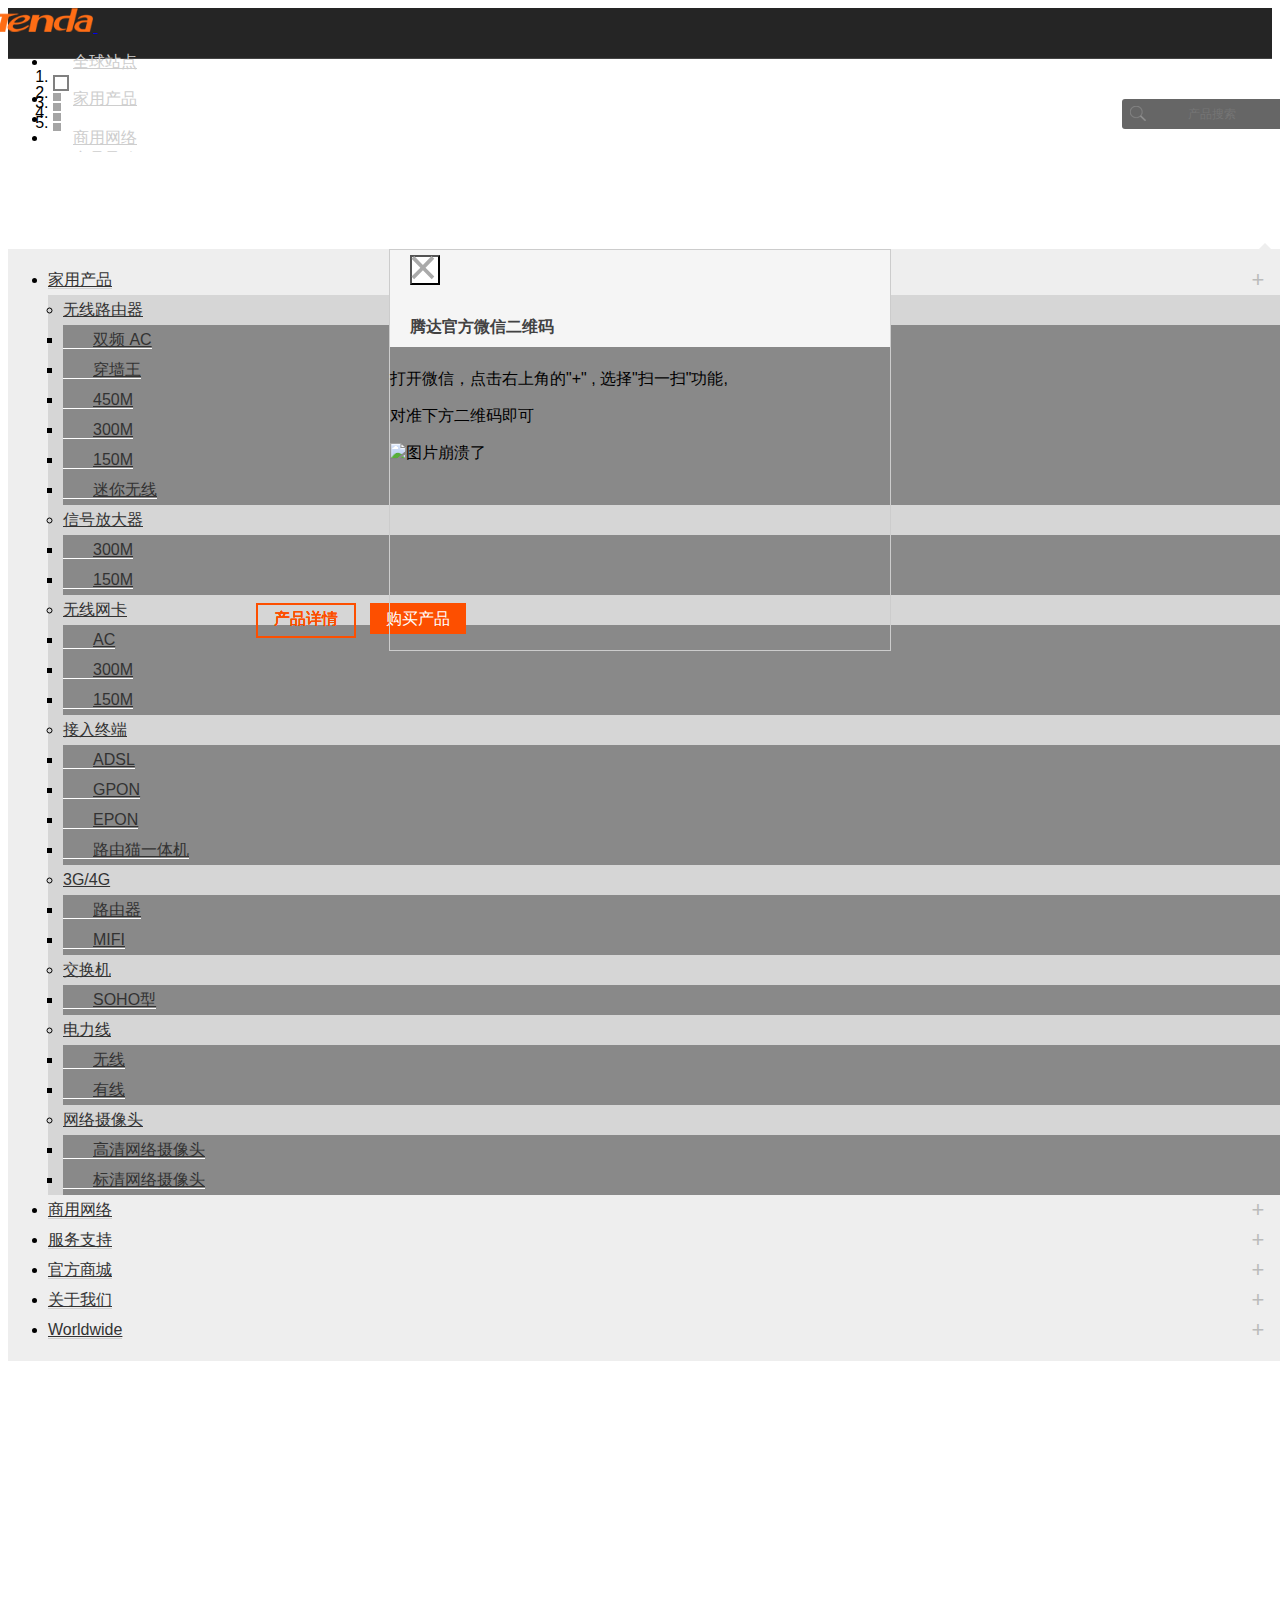
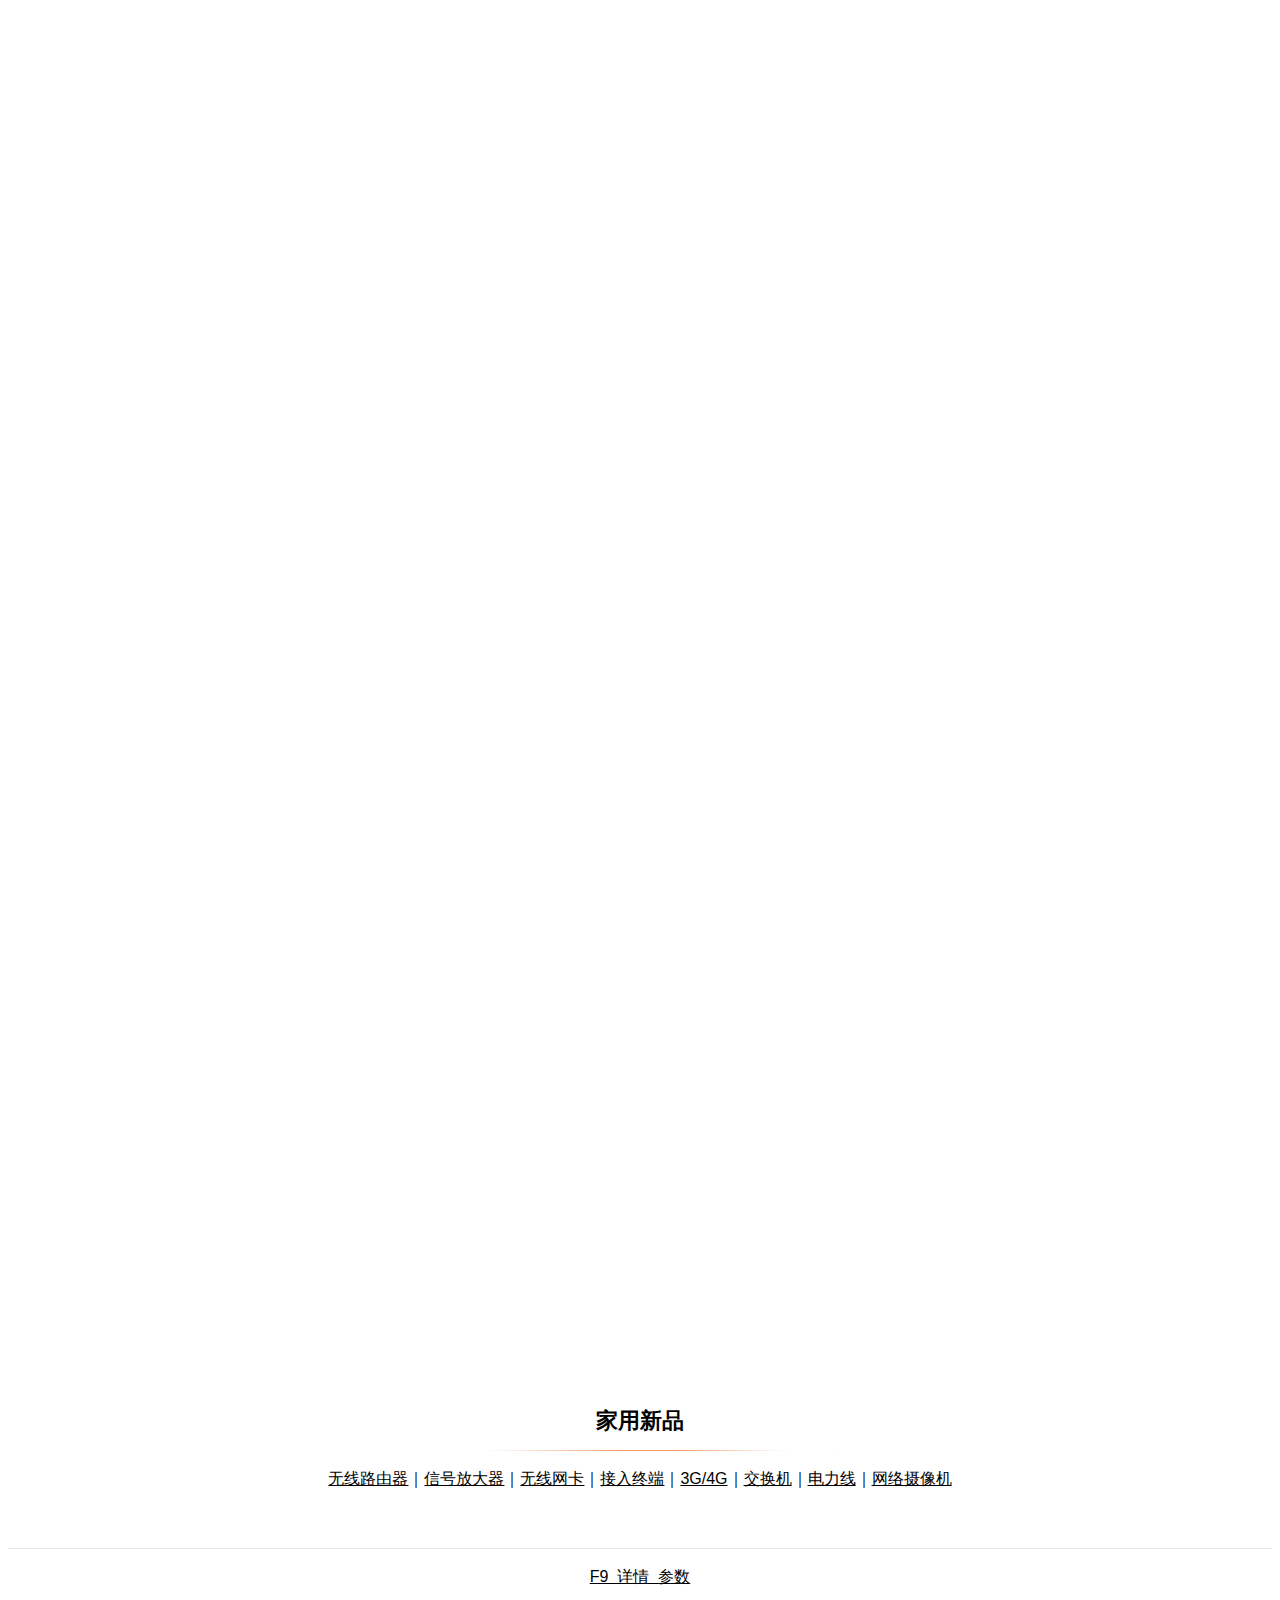
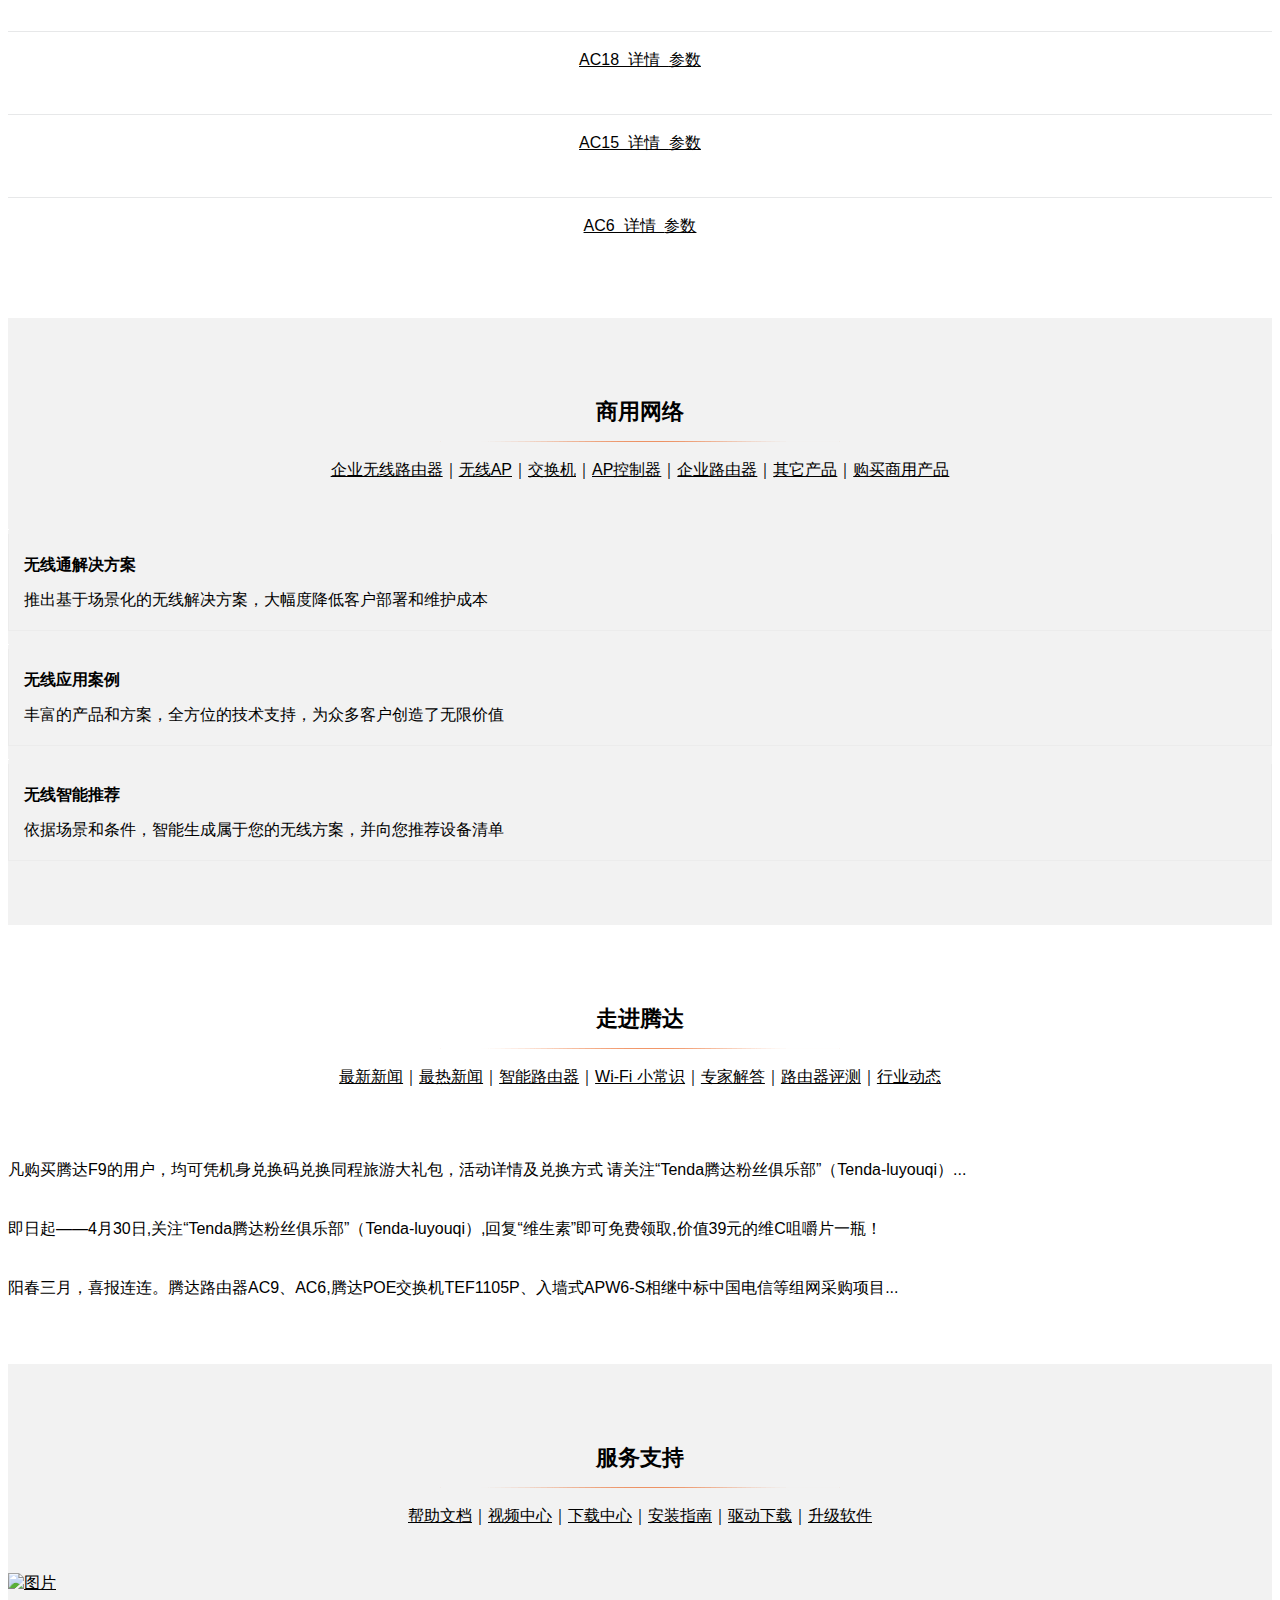
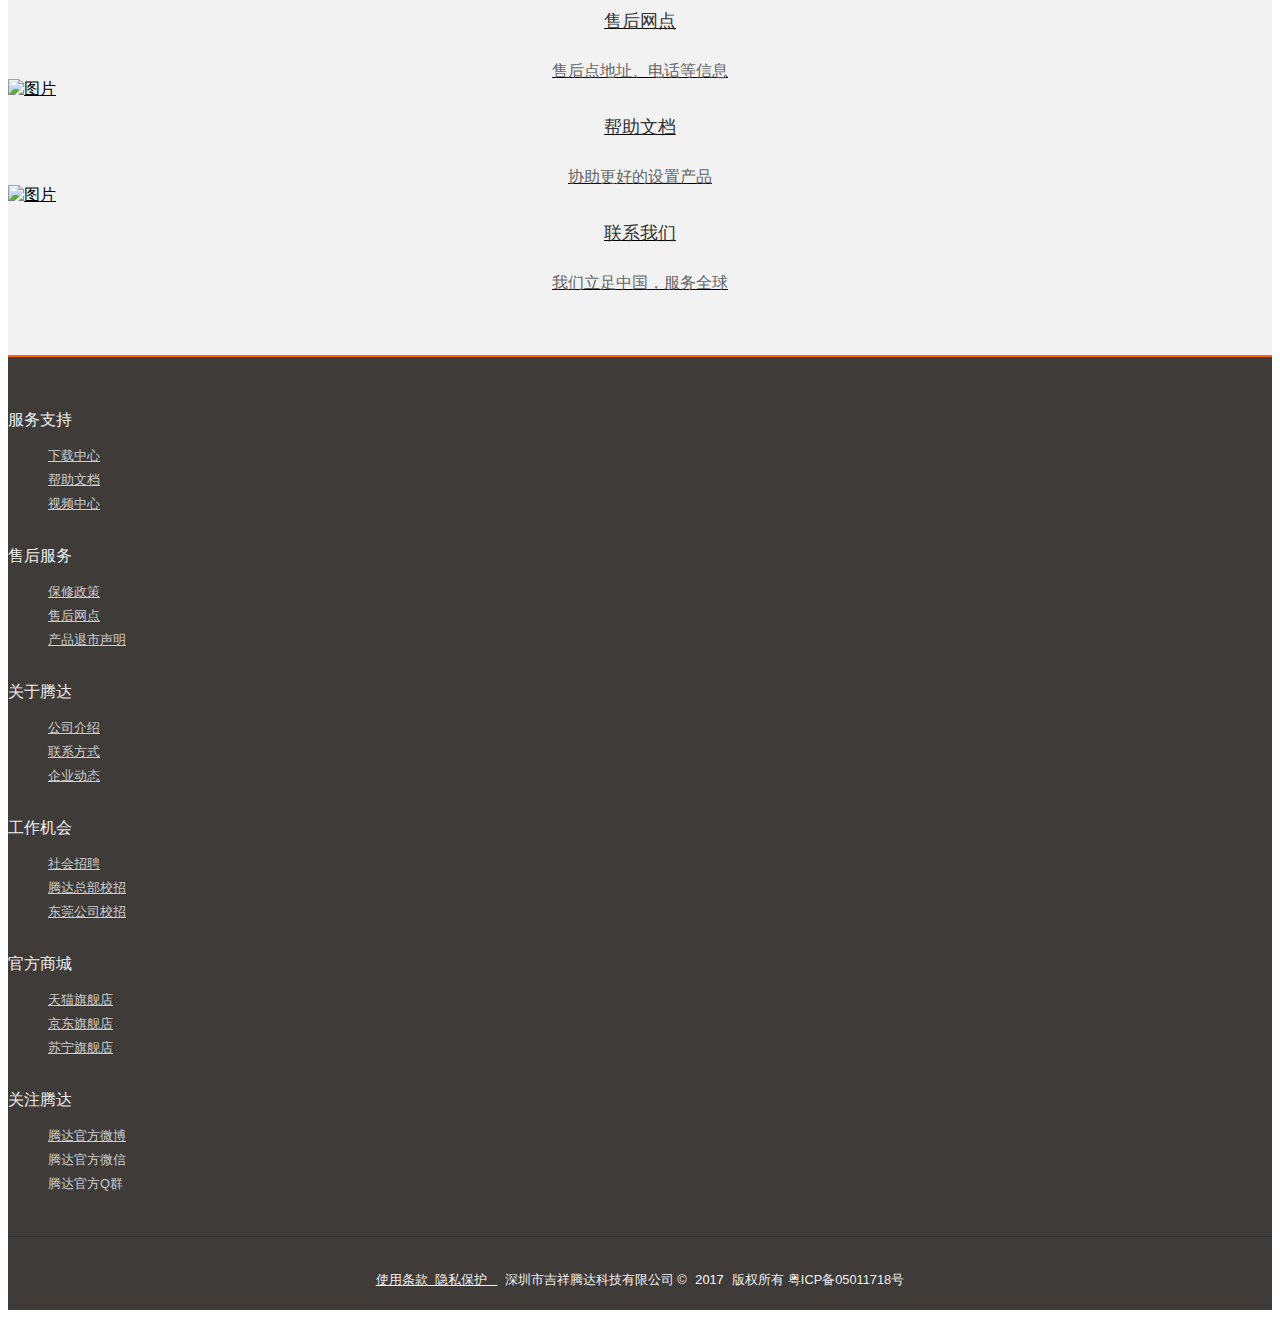
==== index-imitation of Tenda - ignored.html @ 315c219a "daily commit" ====
<!doctype html>
<html>
<head>
<meta charset="utf-8">
<meta http-equiv="X-UA-Compatible" content="IE=Edge, chrome=1">
<meta name="viewport" content="width=device-width, initial-scale=1.0">
<base target="_blank">

<title>仿写腾达（Tenda）官网</title>

<link href="./styles/bootstrap.css" rel="stylesheet" />
<link href="./styles/index-imitation of Tenda.css" rel="stylesheet" />

<!--[if lt IE 9]>
  <script src="http://cdn.bootcss.com/html5shiv/r29/html5.min.js"></script>
  <script src="http://cdn.bootcss.com/respond.js/1.4.2/respond.js"></script>
<![endif]-->
</head>

<body>
<!--以下是导航条-->
<nav class="navbar navbar-inverse">
  <div class="container">
    <!--导航条logo-->
    <a class="navbar-brand" href="index.html">
      <img src="images/logo.png" alt="logo" width="100" height="auto"/>
    </a>
    <!--导航条按钮*xs-->
    <button type="button" class="navbar-toggle collapsed" data-toggle="collapse" data-target=".navbar-xs">
      <span class="icon-bar"></span>
      <span class="icon-bar"></span>
      <span class="icon-bar"></span>
    </button>
    <!--导航条内容-->
    <div class="collapse navbar-collapse navbar-right hidden-sm">
      <ul class="nav navbar-nav">
        <li><a href="#">全球站点</a></li>
      </ul>
    </div>
    <form class="navbar-form">
      <div class="form-group">
        <input type="text" class="form-control" placeholder="产品搜索" maxlength="10" />
      </div>
    </form>
    <div class="collapse navbar-collapse navbar-right">
      <ul class="nav navbar-nav">
        <li>
          <a href="#" class="user-hovershow-toggle" data-target="#hovershow-1">家用产品</a>
          <li></li>
        </li>
        <li><a href="project.html">商用网络</a></li>
        <li><a href="article.html">产品导购</a></li>
        <li><a href="resume.html">服务支持</a></li>
        <li><a href="about.html" class="user-hovershow-toggle" data-target="#hovershow-2">官方商城</a></li>
        <li class="hidden-sm"><a href="about.html">走进腾达</a></li>
      </ul>
    </div>
  </div><!-- /.container -->
  <!--移动设备上显示的下拉菜单-->
  <div class="navbar-xs collapse hidden-sm hidden-md hidden-lg">
    <ul class="nav">
      <li class="dropdown">
        <a href="#" class="user-dropdown-toggle">家用产品</a>
        <!--二级下拉菜单-->
        <ul class="nav ul-xs dropdown-menu">
          <li class="dropdown">
            <a href="#" class="dropdown-toggle" data-toggle="dropdown">无线路由器</a>
            <!--三级下拉菜单-->
            <ul class="nav ul-xs ul-xs--1 dropdown-menu">
              <li><a href="#">双频 AC</a></li>
              <li><a href="#">穿墙王</a></li>
              <li><a href="#">450M</a></li>
              <li><a href="#">300M</a></li>
              <li><a href="#">150M</a></li>
              <li><a href="#">迷你无线</a></li>
            </ul>
          </li>
          <li class="dropdown">
            <a href="#" class="dropdown-toggle" data-toggle="dropdown">信号放大器</a>
            <!--三级下拉菜单-->
            <ul class="nav ul-xs ul-xs--1 dropdown-menu">
              <li><a href="#">300M</a></li>
              <li><a href="#">150M</a></li>
            </ul>
          </li>
          <li class="dropdown">
            <a href="#" class="dropdown-toggle" data-toggle="dropdown">无线网卡</a>
            <!--三级下拉菜单-->
            <ul class="nav ul-xs ul-xs--1 dropdown-menu">
              <li><a href="#">AC</a></li>
              <li><a href="#">300M</a></li>
              <li><a href="#">150M</a></li>
            </ul>
          </li>
          <li class="dropdown">
            <a href="#" class="dropdown-toggle" data-toggle="dropdown">接入终端</a>
            <!--三级下拉菜单-->
            <ul class="nav ul-xs ul-xs--1 dropdown-menu">
              <li><a href="#">ADSL</a></li>
              <li><a href="#">GPON</a></li>
              <li><a href="#">EPON</a></li>
              <li><a href="#">路由猫一体机</a></li>
            </ul>
          </li>
          <li class="dropdown">
            <a href="#" class="dropdown-toggle" data-toggle="dropdown">3G/4G</a>
            <!--三级下拉菜单-->
            <ul class="nav ul-xs ul-xs--1 dropdown-menu">
              <li><a href="#">路由器</a></li>
              <li><a href="#">MIFI</a></li>
            </ul>
          </li>
          <li class="dropdown">
            <a href="#" class="dropdown-toggle" data-toggle="dropdown">交换机</a>
            <!--三级下拉菜单-->
            <ul class="nav ul-xs ul-xs--1 dropdown-menu">
              <li><a href="#">SOHO型</a></li>
            </ul>
          </li>
          <li class="dropdown">
            <a href="#" class="dropdown-toggle" data-toggle="dropdown">电力线</a>
            <!--三级下拉菜单-->
            <ul class="nav ul-xs ul-xs--1 dropdown-menu">
              <li><a href="#">无线</a></li>
              <li><a href="#">有线</a></li>
            </ul>
          </li>
          <li class="dropdown">
            <a href="#" class="dropdown-toggle" data-toggle="dropdown">网络摄像头</a>
            <!--三级下拉菜单-->
            <ul class="nav ul-xs ul-xs--1 dropdown-menu">
              <li><a href="#">高清网络摄像头</a></li>
              <li><a href="#">标清网络摄像头</a></li>
            </ul>
          </li>
        </ul>
      </li>
      
      <li><a href="project.html">商用网络</a></li>
      <li><a href="resume.html">服务支持</a></li>
      <li><a href="about.html">官方商城</a></li>
      <li><a href="about.html">关于我们</a></li>
      <li><a href="about.html">Worldwide</a></li>
    </ul>
  </div>
  <!--下拉菜单 md显 2个-->
  <div class="nav-hovershow">
    <!--下拉菜单 md显 鼠标在“家用产品”上时显示-->
    <div class="hovershow hidden-xs" id="hovershow-1" data-original="images/navbar-?.png">
      <div class="container">
        <div class="row">
          <div class="col-xs-1 user-col-125">
            <a href="#" class="thumbnail">
              <img alt="图片延迟加载"/>
              无线路由器
            </a>
          </div>
          <div class="col-xs-1 user-col-125">
            <a href="#" class="thumbnail">
              <img alt="图片延迟加载" />
              信号放大器
            </a>
          </div>
          <div class="col-xs-1 user-col-125">
            <a href="#" class="thumbnail">
              <img alt="图片延迟加载" />
              无线网卡
            </a>
          </div>
          <div class="col-xs-1 user-col-125">
            <a href="#" class="thumbnail">
              <img alt="图片延迟加载" />
              接入终端
            </a>
          </div>
          <div class="col-xs-1 user-col-125">
            <a href="#" class="thumbnail">
              <img alt="图片延迟加载" />
              3G/4G
            </a>
          </div>
          <div class="col-xs-1 user-col-125">
            <a href="#" class="thumbnail">
              <img alt="图片延迟加载" />
              交换机
            </a>
          </div>
          <div class="col-xs-1 user-col-125">
            <a href="#" class="thumbnail">
              <img alt="图片延迟加载" />
              电力线
            </a>
          </div>
          <div class="col-xs-1 user-col-125">
            <a href="#" class="thumbnail">
              <img alt="图片延迟加载" />
              网络摄像机
            </a>
          </div>
        </div> <!-- /.row -->
      </div>  <!-- /.container -->
    </div> <!-- /.hovershow -->
    <!--下拉菜单 md显 鼠标在“官方商城”上时显示-->
    <div class="hovershow hidden-xs" id="hovershow-2" data-original="images/shop-?.png" style="display: none;">
      <div class="container">
        <div class="row row-m0">
          <div class="col-xs-4">
            <a href="#" class="thumbnail">
              <img alt="图片延迟加载" />
              京东官方旗舰店
            </a>
          </div>
          <div class="col-xs-4">
            <a href="#" class="thumbnail">
              <img alt="图片延迟加载" />
              天猫官方旗舰店
            </a>
          </div>
          <div class="col-xs-4">
            <a href="#" class="thumbnail">
              <img alt="图片延迟加载" />
              苏宁官方旗舰店
            </a>
          </div>
        </div> <!-- /.row -->
      </div> <!-- /.container -->
    </div> <!-- /.hovershow -->
  </div> <!-- /.nav-hovershow -->
</nav>

<!--以下是轮播图片-->
<div id="carousel" class="carousel slide" data-ride="carousel">
  <!--指示条-->
  <ol class="carousel-indicators">
    <li data-target="#carousel" data-slide-to="0" class="active"></li><!--
 --><li data-target="#carousel" data-slide-to="1"></li><!--
 --><li data-target="#carousel" data-slide-to="2"></li><!--
 --><li data-target="#carousel" data-slide-to="3"></li><!--
 --><li data-target="#carousel" data-slide-to="4"></li>
  </ol>
  <!--图片-->
  <div class="carousel-inner lazy-onload" data-original="images/carousel-?.jpg">
    <div class="item active">
      <img src="images/1x1.bmp" class="order-0"/>
      <div class="link">
        <a class="link-a1" href="#"></a>
      </div>
    </div>
    <div class="item">
      <img src="images/1x1.bmp" class="order-1"/>
      <div class="link">
        <a class="link-a1" href="#">产品详情</a><!--
     --><a class="link-a2 hidden-xs" href="#">购买产品</a>
      </div>
    </div>
    <div class="item">
      <img src="images/1x1.bmp" class="order-2"/>
      <div class="link">
        <a class="link-a1" href="#">产品详情</a><!--
     --><a class="link-a2 hidden-xs" href="#">购买产品</a>
      </div>
    </div>
    <div class="item">
      <img src="images/1x1.bmp" class="order-3"/>
      <div class="link">
        <a class="link-a1" href="#">产品详情</a><!--
     --><a class="link-a2 hidden-xs" href="#">购买产品</a>
      </div>
    </div>
    <div class="item">
      <img src="images/1x1.bmp" class="order-4"/>
      <div class="link">
        <a class="link-a1" href="#">产品详情</a><!--
     --><a class="link-a2 hidden-xs" href="#">购买产品</a>
      </div>
    </div>
  </div> <!-- /.carousel-inner -->
  <!--翻页按钮-->
  <a class="left carousel-control glyphicon" href="#carousel" data-slide="prev">
    <span>&#57943;</span>
  </a>
  <a class="right carousel-control glyphicon" href="#carousel" data-slide="next">
    <span>&#57944;</span>
  </a>
</div>

<!--以下是家用新品-->
<div class="container maincontent maincontent--0">
  <h4>家用新品</h4>
  <div class="row hidden-xs">
    <a href="#">无线路由器</a><!--
 --><span>｜</span><!--
 --><a href="#">信号放大器</a><!--
 --><span>｜</span><!--
 --><a href="#">无线网卡</a><!--
 --><span>｜</span><!--
 --><a href="#">接入终端</a><!--
 --><span>｜</span><!--
 --><a href="#">3G/4G</a><!--
 --><span>｜</span><!--
 --><a href="#">交换机</a><!--
 --><span>｜</span><!--
 --><a href="#">电力线</a><!--
 --><span>｜</span><!--
 --><a href="#">网络摄像机</a>
  </div>
  <div class="row">
    <div class="col-xs-6 col-sm-3">
      <div class="thumbnail">
        <a href="#">
          <img src="images/1x1.bmp" class="lazy" alt="图片延迟加载" data-original="images/content0-0.jpg">
        </a>
        <p>
          <a href="#">F9&nbsp;&nbsp;详情&nbsp;&nbsp;</a><!--
       --><a href="#" class="hidden-xs hidden-sm">参数</a>
        </p>
      </div>
    </div> <!-- /.col-xs-6 col-sm-3 -->
    <div class="col-xs-6 col-sm-3">
      <div class="thumbnail">
        <a href="#">
          <img src="images/1x1.bmp" class="lazy" alt="图片延迟加载" data-original="images/content0-1.jpg">
        </a>
        <p>
          <a href="#">AC18&nbsp;&nbsp;详情&nbsp;&nbsp;</a><!--
       --><a href="#" class="hidden-xs hidden-sm">参数</a>
        </p>
      </div>
    </div> <!-- /.col-xs-6 col-sm-3 -->
    <div class="col-xs-6 col-sm-3">
      <div class="thumbnail">
        <a href="#">
          <img src="images/1x1.bmp" class="lazy" alt="图片延迟加载" data-original="images/content0-2.jpg">
        </a>
        <p>
          <a href="#">AC15&nbsp;&nbsp;详情&nbsp;&nbsp;</a><!--
       --><a href="#" class="hidden-xs hidden-sm">参数</a>
        </p>
      </div>
    </div> <!-- /.col-xs-6 col-sm-3 -->
    <div class="col-xs-6 col-sm-3">
      <div class="thumbnail">
        <a href="#">
          <img src="images/1x1.bmp" class="lazy" alt="图片延迟加载" data-original="images/content0-3.jpg">
        </a>
        <p>
          <a href="#">AC6&nbsp;&nbsp;详情&nbsp;&nbsp;</a><!--
       --><a href="#" class="hidden-xs hidden-sm">参数</a>
        </p>
      </div>
    </div> <!-- /.col-xs-6 col-sm-3 -->
  </div> <!-- /.row -->
</div> <!-- /.container maincontent maincontent--0 -->
<!--以下是商用网络-->
<div class="container-fluid maincontent maincontent--1">
<div class="container">
  <h4>商用网络</h4>
  <div class="row hidden-xs">
    <a href="#">企业无线路由器</a><!--
 --><span>｜</span><!--
 --><a href="#">无线AP</a><!--
 --><span>｜</span><!--
 --><a href="#">交换机</a><!--
 --><span>｜</span><!--
 --><a href="#">AP控制器</a><!--
 --><span>｜</span><!--
 --><a href="#">企业路由器</a><!--
 --><span>｜</span><!--
 --><a href="#">其它产品</a><!--
 --><span>｜</span><!--
 --><a href="#">购买商用产品</a>
  </div>
  <div class="row row--1">
    <div class="col-xs-12 col-sm-6 col-md-4">
      <a class="thumbnail" title="解决方案">
        <img src="images/1x1.bmp" class="lazy" alt="图片" data-original="images/content1-0.jpg">
        <h5>无线通解决方案</h5>
        <p>推出基于场景化的无线解决方案，大幅度降低客户部署和维护成本</p>
      </a>
    </div> <!-- /.col-xs-12 col-sm-6 col-md-4 -->
    <div class="col-xs-12 col-sm-6 col-md-4">
      <a class="thumbnail" title="应用案例">
        <img src="images/1x1.bmp" class="lazy" alt="图片" data-original="images/content1-1.jpg">
        <h5>无线应用案例</h5>
        <p>丰富的产品和方案，全方位的技术支持，为众多客户创造了无限价值</p>
      </a>
    </div> <!-- /.col-xs-12 col-sm-6 col-md-4 -->
    <div class="col-xs-12 col-sm-6 col-md-4">
      <a class="thumbnail" title="智能推荐">
        <img src="images/1x1.bmp" class="lazy" alt="图片" data-original="images/content1-2.jpg">
        <h5>无线智能推荐</h5>
        <p>依据场景和条件，智能生成属于您的无线方案，并向您推荐设备清单</p>
      </a>
    </div> <!-- /.col-xs-12 col-sm-6 col-md-4 -->
  </div> <!-- /.row row--1 -->
</div> <!-- /.container -->
</div> <!-- /.container-fluid maincontent maincontent--1 -->
<!--以下是走进腾达-->
<div class="container maincontent maincontent--2">
  <h4>走进腾达</h4>
  <div class="row hidden-xs">
    <a href="#">最新新闻</a><!--
 --><span>｜</span><!--
 --><a href="#">最热新闻</a><!--
 --><span>｜</span><!--
 --><a href="#">智能路由器</a><!--
 --><span>｜</span><!--
 --><a href="#">Wi-Fi 小常识</a><!--
 --><span>｜</span><!--
 --><a href="#">专家解答</a><!--
 --><span>｜</span><!--
 --><a href="#">路由器评测</a><!--
 --><span>｜</span><!--
 --><a href="#">行业动态</a>
  </div>
  <div class="row row--1">
    <div class="col-xs-12 col-sm-6 col-md-4">
      <a class="thumbnail" title="新品上市 | 百元以内穿墙神器腾达F9即将震撼上市">
        <img src="images/1x1.bmp" class="lazy" alt="图片" data-original="images/content2-0.jpg">
        <p>凡购买腾达F9的用户，均可凭机身兑换码兑换同程旅游大礼包，活动详情及兑换方式 请关注“Tenda腾达粉丝俱乐部”（Tenda-luyouqi）...</p>
      </a>
    </div> <!-- /.col-xs-12 col-sm-6　col-md-4 -->
    <div class="col-xs-12 col-sm-6 col-md-4">
      <a class="thumbnail" title="大福利 | 腾达联合叮当快药免费送价值39元维C咀嚼片">
        <img src="images/1x1.bmp" class="lazy" alt="图片" data-original="images/content2-1.jpg">
        <p>即日起——4月30日,关注“Tenda腾达粉丝俱乐部”（Tenda-luyouqi）,回复“维生素”即可免费领取,价值39元的维C咀嚼片一瓶！</p>
      </a>
    </div> <!-- /.col-xs-12 col-sm-6　col-md-4 -->
    <div class="col-xs-12 col-sm-6 col-md-4">
      <a class="thumbnail" title="腾达中标陕西电信、云南电信、连云港电信天翼智能组网项目">
        <img src="images/1x1.bmp" class="lazy" alt="图片" data-original="images/content2-2.jpg">
        <p>阳春三月，喜报连连。腾达路由器AC9、AC6,腾达POE交换机TEF1105P、入墙式APW6-S相继中标中国电信等组网采购项目...</p>
      </a>
    </div> <!-- /.col-xs-12 col-sm-6　col-md-4 -->
  </div> <!-- /.row row--1 -->
</div> <!-- /.container-fluid maincontent maincontent--1 -->
<!--以下是服务支持-->
<div class="container-fluid maincontent maincontent--3">
<div class="container">
  <h4>服务支持</h4>
  <div class="row hidden-xs">
    <a href="#">帮助文档</a><!--
 --><span>｜</span><!--
 --><a href="#">视频中心</a><!--
 --><span>｜</span><!--
 --><a href="#">下载中心</a><!--
 --><span>｜</span><!--
 --><a href="#">安装指南</a><!--
 --><span>｜</span><!--
 --><a href="#">驱动下载</a><!--
 --><span>｜</span><!--
 --><a href="#">升级软件</a>
  </div>
  <div class="row row--1">
    <div class="col-xs-12 col-sm-4">
      <a class="thumbnail" href="#">
        <img class="lazy" alt="图片" data-original="images/content3-0.jpg">
        <h5>售后网点</h5>
        <p>售后点地址、电话等信息</p>
      </a>
    </div> <!-- /.col-xs-12 col-sm-4 -->
    <div class="col-xs-12 col-sm-4">
      <a class="thumbnail" href="#">
        <img class="lazy" alt="图片" data-original="images/content3-1.jpg">
        <h5>帮助文档</h5>
        <p>协助更好的设置产品</p>
      </a>
    </div> <!-- /.col-xs-12 col-sm-4 -->
    <div class="col-xs-12 col-sm-4">
      <a class="thumbnail" href="#">
        <img class="lazy" alt="图片" data-original="images/content3-2.jpg">
        <h5>联系我们</h5>
        <p>我们立足中国，服务全球</p>
      </a>
    </div> <!-- /.col-xs-12 col-sm-4 -->
  </div> <!-- /.row row--1 -->
</div> <!-- /.container -->
</div> <!-- /.container-fluid maincontent maincontent--1 -->
<!--以下是页脚-->
<div class="container-fluid footer">
<div class="container">
  <div class="row hidden-xs hidden-sm list">
    <dl class="col-md-2">
      <dt>服务支持</dt>
      <dd><a href="#">下载中心</a></dd>
      <dd><a href="#">帮助文档</a></dd>
      <dd><a href="#">视频中心</a></dd>
    </dl>
    <dl class="col-md-2">
      <dt>售后服务</dt>
      <dd><a href="#">保修政策</a></dd>
      <dd><a href="#">售后网点</a></dd>
      <dd><a href="#">产品退市声明</a></dd>
    </dl>
    <dl class="col-md-2">
      <dt>关于腾达</dt>
      <dd><a href="#">公司介绍</a></dd>
      <dd><a href="#">联系方式</a></dd>
      <dd><a href="#">企业动态</a></dd>
    </dl>
    <dl class="col-md-2">
      <dt>工作机会</dt>
      <dd><a href="#">社会招聘</a></dd>
      <dd><a href="#">腾达总部校招</a></dd>
      <dd><a href="#">东莞公司校招</a></dd>
    </dl>
    <dl class="col-md-2">
      <dt>官方商城</dt>
      <dd><a href="#">天猫旗舰店</a></dd>
      <dd><a href="#">京东旗舰店</a></dd>
      <dd><a href="#">苏宁旗舰店</a></dd>
    </dl>
    <dl class="col-md-2" id="modal">
      <dt>关注腾达</dt>
      <dd><a href="#">腾达官方微博</a></dd>
      <dd><a data-toggle="modal" data-target="#modal-wx">腾达官方微信</a></dd>
      <dd><a data-toggle="modal" data-target="#modal-qq">腾达官方Q群</a></dd>
    </dl>
  </div> <!-- /.row hidden-xs hidden-sm list -->
  <p>
    <a href="#">使用条款&nbsp;&nbsp;</a><!--
 --><a href="#">隐私保护 &nbsp;&nbsp;</a>
  </p><!--
--><p>&nbsp;&nbsp;深圳市吉祥腾达科技有限公司 &copy; <span> 2017 </span> 版权所有 粤ICP备05011718号</p>
</div> <!-- /.container -->
</div> <!-- /.container-fluid footer -->
<!--以下是杂项-->
<!--到顶部按钮-->
<div id="top">
  <p class="top-p0">返回</p>
  <p class="top-p1">顶部</p>
</div>
<!--微信、QQ弹出窗口-->
<div class="modal" tabindex="-1" id="modal-wx">
  <div class="modal-dialog">
    <div class="modal-content">
      <div class="modal-header">
        <button type="button" class="close" data-dismiss="modal"><span>&times;</span></button>
        <h4 class="modal-title">腾达官方微信二维码</h4>
      </div>
      <div class="modal-body">
        <p>打开微信，点击右上角的"+" , 选择"扫一扫"功能,</p>
        <p>对准下方二维码即可</p>
        <img alt="图片崩溃了" data-original="images/wx.jpg"/>
      </div>
    </div> <!-- /.modal-content -->
  </div> <!-- /.modal-dialog -->
</div> <!-- /.modal -->
<!--script src="https://cdn.bootcss.com/jquery/3.2.1/jquery.min.js"></script-->
<!--script src="//cdn.bootcss.com/bootstrap/3.2.0/js/transition.min.js"></script-->
<!--script src="//cdn.bootcss.com/bootstrap/3.2.0/js/collapse.min.js"></script-->
<!--script src="//cdn.bootcss.com/bootstrap/3.2.0/js/trasition.min.js"></script-->
<!--script src="//cdn.bootcss.com/bootstrap/3.2.0/js/carousel.min.js"></script-->
<!--script src="https://cdn.bootcss.com/bootstrap/3.2.0/js/dropdown.js"></script-->
<script src="scripts/jquery.1.12.js"></script>
<!--script src="scripts/dropdown-modified.js"></script>
<script src="scripts/collapse-modified.js"></script>
<script src="scripts/transition.js"></script-->
<script src="scripts/bootstrap.js"></script>
<script src="scripts/index-imitation of Tenda.js"></script>


</body>
</html>
---- styles/index-imitation of Tenda.css ----
@charset "utf-8";
/* CSS Document */
/*本样式大纲如下
1. HTML、BODY等全局样式
2. 导航栏样式
3. 轮播样式
4. 正文
   (1) 家用新品
   (2) 商用网络
   (3) 走进腾达
5. 页脚
6. 杂项
*/
/*1. body*/
body {
  font-family: 微软雅黑, "Microsoft Yahei", "Hiragino Sans GB", tahoma, arial, 宋体;
}
.user-col-125 {
  width: 12.5%;
}
/*2. 导航栏样式*/
.navbar {  /*整体*/
  margin-bottom: 0;
  height: 50px;
  border: none;
  border-bottom: 1px solid rgba(255, 255, 255, 0.15);
  z-index: 1;
}
.navbar-inverse {
  background-color: #252525;
}
.navbar-brand {  /*左侧logo*/
  margin-left: -15px;
  padding-top: 11px;
  padding-left: 0;
  padding-right: 0;
}
.navbar-form {  /*搜索框*/
  float: right;
  border: none;
}
.navbar-form .form-control {
  width: 120px;
  height: 28px;
  padding-left: 25px;
  padding-right: 17px;
  color: #333;
  font-size: 12px;
  font-family: Arial;
  text-align: center;
  border: none;
  border-radius: 3px;
  background: #666 url(../images/search162.png) 8px center no-repeat;
  transition: background-color 0.1s ease-out;
}
.navbar-form .form-control:focus {
  background-color: #fff;
}
.navbar-form {
  margin-top: 0;
  margin-bottom: 0;
}
.navbar-nav>li>a {  /*导航列表*/
  padding-left: 25px;
  padding-right: 25px;
}
.navbar-inverse .navbar-nav>li>a {
  color: #cecece;
}
.navbar-inverse .navbar-nav>li>a:focus {
  color: #cecece;
}
.navbar-collapse .navbar-nav li>a:hover {
  color: #fff;
}
.navbar-toggle {  /*点击显示（导航列表）按钮*/
  margin-right: -15px;
  margin-bottom: 0;
  padding-top: 10px;
  padding-right: 9px;
  border: none;
  background-color: transparent !important;
}
.navbar-toggle:hover {
  background-color: transparent !important;
}
.navbar .navbar-toggle .icon-bar {
  width: 21px;
  height: 3px;
  border-radius: 0;
  background-color: #fd4f00;
}
.navbar-toggle.collapsed .icon-bar {
  background-color: #fff;
}
.navbar-xs {  /*下拉菜单 xs显*/
  position: absolute;
  width: 100%;
  background-color: #eee;
  transition: none;
}
.navbar-xs:after {
  content: "";
  position: absolute;
  top: -6px;
  right: 16px;
  border-bottom: 7px solid #eee;
  border-left: 7px solid transparent;
  border-right: 7.5px solid transparent;
}
.navbar-xs li>a {
  padding-top: 0;
  padding-bottom: 0;
  height: 30px;
  line-height: 30px;
  font-size: 16px;
  color: #333;
  border-bottom: 1px solid #d0d0d0;
}
.navbar-xs li>a:after {
  content: "+";
  position: absolute;
  right: 22px;
  width: 16px;
  color: #bbb;
  font-size: 22px;
  text-align: center;
  -webkit-font-smoothing: antialiased;
  -moz-osx-font-smoothing: grayscale;
}
.navbar-xs>.open>a:after {
  content: "―";
  top: 9px;
}
.nav .open>a,
.nav .open>a:focus,
.nav .open>a:hover {
  border-color: #d6d6d6;
}
.nav .open a,
.nav .open a:focus,
.nav .open a:hover {
  color: #333;
  background-color: transparent;
}
.ul-xs {  /*二级导航下拉列表*/
  float: none;
  position: static;
  margin-top: 0;
  width: 100%;
  padding: 0 0 0 15px;
  background-color: #d6d6d6;
  border: none;
  border-radius: 0;
  -webkit-box-shadow: none;
  box-shadow: none;
}
.ul-xs li>a {
  border: none;
}
.ul-xs>li>a:after {
  content: "\e259";
  font-size: 12px;
  font-family: "Glyphicons Halflings";
  font-weight: 100;
}
.ul-xs>.open>a:after {
  content: "\e258";
  top: 0;
  font-size: 12px;
  font-family: "Glyphicons Halflings";
  font-weight: 100;
}
.ul-xs--1 {  /*三级导航下拉列表*/
  margin-right: 15px;
  width: auto;
  padding-left: 0;
  background-color: #898989;
}
.ul-xs--1>li>a {
  padding-left: 30px;
  color: #fff;
  border-bottom: 1px solid #fff;
}
.ul-xs--1>li>a:after {
  content: "";
}
.ul-xs li>a,
.nav li>a:focus,
.nav li>a:hover {
  color: #333;
  background-color: transparent;
}
.nav-hovershow {  /*下拉菜单*/
  position: absolute;
  left: 0;
  right: 0;
}
.hovershow {  /*下拉菜单 md显 鼠标在“家用产品”上时显示的内容*/
  display: none;
  padding-top: 5px;
  padding-bottom: 16px;
  background-color: rgba(38,38,38,0.8);
}
.nav-hovershow .thumbnail {
  margin: 0;
  padding: 25px 0 15px;
  text-align: center;
  line-height: 30px;
  color: #aaa;
  border: none;
  background-color: transparent;
} 
.nav-hovershow .thumbnail:focus {
  color: #aaa;
  text-decoration: none;
}
.nav-hovershow .thumbnail:hover {
  color: #fff;
  text-decoration: none;
  background-color: rgba(0,0,0,0.2);
  transition: color 0.1s;
}
.nav-hovershow .thumbnail img {
  transition: transform 0.5s;
}
.nav-hovershow .thumbnail:hover img {
  transform: translateY(-2px);
}
#hovershow-2 {  /*下拉菜单 md显 鼠标在“官方商城”上时显示的内容*/
  padding-top: 19.2px;
  padding-bottom: 16px;
  background-color: #fff;
}
#hovershow-2 .row-m0 {
  margin: 0;
}
#hovershow-2 .thumbnail {
  padding: 5px 4px 30px;
  font-size: 16px;
  line-height: inherit;
  color: #000;
}
#hovershow-2 .thumbnail:focus {
  color: #000;
  text-decoration: none;
}
#hovershow-2 .thumbnail:hover {
  color: #000;
  text-decoration: none;
  background-color: transparent;
}
#hovershow-2 .thumbnail img {
  width: 70%;
  height: auto;
  transition: transform 0.5s;
}
#hovershow-2 .thumbnail:hover img {
  transform: translateY(2px);
}

/*3. 轮播样式*/
.carousel-inner>.item>img {
  width: 100%;
  min-height: 275px;
}
.carousel-indicators {
  margin-bottom: 21px;
  line-height: 0;
}
.carousel-indicators li {
  margin: 2px 5px;
  width: 8px;
  height: 8px;
  border: none;
  background-color: rgba(76, 76, 76, 0.5);
}
.carousel-indicators .active {
  margin: 0 5px;
  width: 12px;
  height: 12px;
  border: 2px solid #808080;
  background-color: transparent;
}
.carousel .carousel-control {
  display: none;
  top: 50%;
  bottom: auto;
  width: auto;
  background-image: none;
  opacity: 0.75;
}
.carousel-control.left {
  left: 23px;
}
.carousel-control.right {
  right: 23px;
}
.carousel-control span {
  color: #fff;
  font-size: 40px;
  line-height: 0.9;
  text-shadow: none;
  transition: color 0.3s;
}
.carousel-control span:hover {
  color: rgba(255, 255, 255, 0.75);
}
.carousel-inner .link {  /*md下为轮播图片中的链接按钮*/
  position: absolute;    /*xs下为轮播图片提供整张图片的超链接*/
  top: 0;
  left: 0;
  bottom: 0;
  right: 0;
}
.carousel-inner .link-a1 {
  position: absolute;
  top: 0;
  left: 0;
  bottom: 0;
  right: 0;
  filter: alpha(opacity=0);
  opacity: 0;
}

/*4. 正文*/
.maincontent {
  padding-top: 32px;
  padding-bottom: 32px;
}
.maincontent h4 {
  margin: 0;
  color: #000;
  font-size: 20px;
  line-height: 60px;
  text-align: center;
  background-image: url(../images/lineb.png);
  background-position: center bottom;
  background-repeat: no-repeat;
}
.maincontent .thumbnail {
  margin-bottom: 0;
  padding: 16px 0 4px;
  text-align: center;
  border: none;
}
.maincontent h5 {
  font-size: 16px;
  font-weight: bold;
}
.maincontent .thumbnail p {
  margin-top: 8px;
  margin-bottom: 0;
  margin-right: auto;
  margin-left: auto;
  padding-top: 20px;
  font-size: 16px;
  line-height: 1;
}
.maincontent a {
  color: #000;
  cursor: pointer;
  transition: none;
}
.maincontent a:hover,
.maincontent a:focus {
  color: #fd4f00;
  text-decoration: none;
}
/**家用新品**/
.maincontent--0 img {
  width: 80%;
  transition: transform, 0.6s;
}
.maincontent--0 img:hover {
  transform: scale(0.98, 0.98);
}
/**商用网络**/
.maincontent--1 .row--1 {
  padding-top: 19.2px;
}
.maincontent--1 img {
  width: 100%;
}
.maincontent--1 .thumbnail {
  padding-top: 0;
  padding-bottom: 0;
}
.maincontent--1 h5,
.maincontent--1 .thumbnail p {
  margin: 0;
  padding-top: 0;
  padding-left: 15px;
  line-height: 30px;
  text-align: left;
  border-left: 1px solid #ececec;
  border-right: 1px solid #ececec;
}
.maincontent--1 h5 {
  padding-top: 16px;
  padding-bottom: 5px;
}
.maincontent--1 p {
  padding-bottom: 15px;
  border-bottom: 1px solid #ececec;
}
/**走进腾达**/
.maincontent--2 .row--1 {
  padding-top: 19.2px;
}
.maincontent--2 img {
  width: 100%;
}
.maincontent--2 .thumbnail {
  padding-top: 0;
  padding-bottom: 0;
}
.maincontent--2 .thumbnail p {
  margin-top: 0;
  padding-top: 16px;
  line-height: 25px;
  text-align: left;
}
/**服务支持**/
.maincontent--3 .row--1 {
  padding-top: 30px;
}
.maincontent--3 .thumbnail {
  padding-top: 25px;
  padding-bottom: 29px;
  transition: box-shadow 0.2s linear, transform 0.2s linear;
}
.maincontent--3 .thumbnail:hover {
  box-shadow: 0 3px 20px 0 rgba(0,0,0,0.1);
  transform: translateY(-2px);
}
.maincontent--3 .thumbnail h5 {
  margin-top: 15px;
  font-size: 18px;
  color: #333;
  font-weight: normal;
}
.maincontent--3 .thumbnail p {
  margin-top: 13px;
  padding-top: 0;
  font-size: 16px;
  color: #666;
}
/*5. 页脚*/
.footer {
  padding-top: 21px;
  padding-bottom: 20px;
  border-top: 2px solid #f60;
  background-color: #3f3b39;
}
.footer p {
  margin-bottom: 0;
  color: #eee;
  font-size: 16px;
  line-height: 20px;
  text-align: center;
}
.footer a {
  color: #eee;
}
.footer a:hover {
  color: #fd4f00;
  text-decoration: none;
}
.footer span {
  padding-left: 5px;
  padding-right: 5px;
  color: #fff;
}
/*6. 杂项*/
#top {
  position: fixed;
  right: 10px;
  bottom: 100px;
  display: none;
  width: 50px;
  height: 50px;
  border-radius: 50%;
  background-image: url(../images/top.png);
  overflow: hidden;
  cursor: pointer;
}
#top p {
  display: none;
  margin-bottom: 0;
  font-size: 14px;
  line-height: 15px;
  text-align: center;
  color: #fff;
  background-color: #ffa200;
}
#top:hover p {
  display: block;
}
.top-p0 {
  padding-top: 9px;
}
.top-p1 {
  padding-bottom: 12px;
}
.modal-dialog {
  position: absolute;
  top: 0;
  right: 0;
  bottom: 0;
  left: 0;
  margin: auto;
  width: 500px;
  height: 400px;
  border: 1px solid #ccc;
  border-radius: 0;
}
.modal-header {
  padding: 0 0 0 20px;
  background-color: #f5f5f5;
}
.modal-header h4 {
  font-size: 16px;
  line-height: 40px;
  color: #424242;
}
.modal-header .close {
  position: relative;
  margin-top: 5px;
  margin-right: 14px;
  width: 30px;
  height: 30px;
  font-size: 51px;
  line-height: 1;
  font-weight: 100;
  color: #aaa;
  text-shadow: none;
  background-color: #fff;
}
.modal-header .close span {
  position: absolute;
  top: -15px;
  left: -4px;
}
/*------------ONLY EXSMALL-----------*/
@media (max-width: 767px) {
  /*2. 导航栏样式*/
  .navbar-form .form-group {
    margin-bottom: 0;
  }
  /*3. 轮播样式*/
  .carousel-inner>.item>img {
    min-height: 275px;
  }
}


/*------------SMALL----------------*/

@media (min-width: 768px) {
  /*2. 导航栏样式*/
  .navbar {  /*整体*/
    border-radius: 0;
  }
  .navbar-form {  /*搜索框*/
    margin-right: -30px;
    margin-top: 10px;
  }
  .navbar-form .form-control {
    padding-right: 11px;
  }
  .navbar-nav>li>a {  /*导航列表*/
    padding-left: 10px;
    padding-right: 10px;
  }
  .collapse.navbar-right {
    margin-right: 20px;
  }
  /*3. 轮播样式*/
  .carousel-inner>.item>img {
    margin-left: -495px;
    box-sizing: content-box;
    width: 990px;
    height: 391.875px;
    max-width: none;
    padding-left: 50%;
  }
  .carousel-indicators {
    margin-bottom: 21px;
  }
  .carousel-control.left {
    left: 53px;
  }
  .carousel-control.right {
    right: 53px;
  }
  .carousel-inner .link {  /*sm下为轮播图片中的链接按钮*/
    top: 67%;              /*xs下为轮播图片提供整张图片的超链接*/
    right: auto;
    bottom: auto;
    left: 20%;
  }
  .carousel-inner .item04+.link {
    top: 64%;
    left: 22%;
  }
  .carousel-inner .item+.link {
    top: 64%;
    left: 20.5%;
  }
  .carousel-inner a {
    margin-right: 8px;
    display: inline-block;
    width: 86px;
    height: 30px;
    line-height: 30px;
    font-size: 16px;
    text-align: center;
    text-decoration: none;
  }
  .carousel-inner .link-a1 {
    position: static;
    line-height: 26px;
    color: #fd4f00;
    border: 2px solid #fd4f00;
    filter: alpha(opacity=100);
    opacity: 1;
  }
  .carousel-inner .link-a2 {
    color: #fff;
    background-color: #fd4f00;
  }
  .carousel-inner .order-0+.link {  /*第一张轮播图片*/
    top: 0;
    left: 0;
    bottom: 0;
    right: 0;
  }
  .carousel-inner .order-0+.link .link-a1 {
    position: absolute;
    margin-right: 0;
    width: auto;
    height: auto;
    border: none;
    filter: alpha(opacity=0);
    opacity: 0;
  }
  /*4. 正文样式*/
  .maincontent h4 {
    font-size: 22px;
  }
  .maincontent .row.hidden-xs {
    margin: 0;
    font-size: 16px;
    line-height: 55px;
    text-align: center;
  }
  .maincontent .thumbnail img {
    width: auto;
    max-width: 100%;
  }
  /**家用新品**/
  .maincontent--0 .thumbnail p {
    margin-top: 9px;
    border-top: 1px solid #e7e8e9;
  }
  /**商用网络**/
  .maincontent--1 {
    padding-bottom: 48px;
    background-color: #f2f2f2;
  }
  .maincontent--1 .row--1 {
    padding-top: 18.5px;
  }
  .maincontent--1 .thumbnail {
  }
  .maincontent--1 .thumbnail h5 {
  }
  .maincontent--1 .thumbnail p {
  }
  /**走进腾达**/
  .maincontent--2 {
    padding-bottom: 48px;
  }
  /**服务支持**/
  .maincontent--3 {
    padding-bottom: 48px;
    background-color: #f2f2f2;
  }
  .maincontent--3 .row--1 {
    padding-top: 30px;
  }
  /*页脚*/
  .footer {
    text-align: center;
  }
  .footer p {
    display: inline-block;
    font-size: 12.8px;
  }
}



/*------------ONLY SMALL-----------*/
@media (min-width: 768px) and (max-width: 991px) {
  /*2. 导航栏样式*/
  .navbar .hidden-sm {  /*在此宽度内不显示的导航条选项*/
    display: none !important;
  }
  /*4. 正文样式*/
  /**商用网络**/
  .maincontent--1 .thumbnail h5 {
    display: none;
  }
  .maincontent--1 .thumbnail p {
    height: 48px;
    line-height: 25px;
  }
  /**走进腾达**/
  .maincontent--2 .thumbnail h5 {
    display: none;
  }
  .maincontent--2 .thumbnail p {
    padding-top: 0;
    height: 48px;
    line-height: 25px;
    overflow: hidden;
  }
}

/*------------MIDDLE-------------*/

@media (min-width: 992px) {
  /*2. 导航栏样式*/
  .navbar-form+.navbar-collapse {  /*导航列表*/
    margin-right: 5px;
  }
  .navbar-nav>li>a {
    padding-left: 15px;
    padding-right: 15px;
  }
  .navbar-toggle+.navbar-collapse {  /*导航列表-全球列表*/
    margin-right: -35px;
  }
  .navbar-form .form-control {  /*搜索框*/
    margin-right: 15px;
    width: 130px;
    padding-right: 20px;
  }
  .nav-hovershow .thumbnail {  /*下拉菜单 md显 鼠标在“家用产品”上时显示的内容*/
    padding-top: 25px;
  }
  .hovershow {  /*下拉菜单 md显 鼠标在“家用产品”上时显示的内容*/
    padding-top: 0;
    padding-bottom: 0;
  }
  /*3. 轮播样式*/
  .carousel-inner>.item>img {
    margin-left: -600px;
    width: 1200px;
    height: 475px;
  }
  .carousel-inner .link {
    right: auto;
    bottom: auto;
    left: 20%;
  }
  .carousel-inner a {  /*sm下为轮播图片中的链接按钮*/
    width: 92px;
    height: 31px;
    line-height: 31px;
  }
  .carousel-inner .link-a1 {
    line-height: 27px;
  }
  /*4. 正文样式*/
  .maincontent {
    padding-top: 48px;
    padding-bottom: 48px;
  }
  /**家用新品**/
  .maincontent--0 {
    padding-bottom: 64px;
  }
  /**商用网络**/
  .maincontent--1 .row--1 {
    padding-top: 19.2px;
  }
  .maincontent--1 p {
    padding-right: 15px;
  }
  /*5. 页脚*/
  .footer .list {
    margin-bottom: 20px;
    padding-top: 2px;
    padding-bottom: 40px;
    border-bottom: 1px solid #333;
  }
  .footer dl {
    margin-bottom: 0;
    font-size: 16px;
    color: #eee;
    text-align: left;
  }
  .footer dt {
    line-height: 48px;
    font-weight: normal;
    cursor: pointer;
  }
  .footer dd a {
    font-size: 0.8em;
    line-height: 24px;
    color: #ccc;
    cursor: pointer;
  }
}

/*------------LARGE-------------*/

@media (min-width: 1200px) {
  /*2. 导航栏样式*/
  .navbar-nav>li>a {  /*导航列表*/
    padding-left: 25px;
    padding-right: 25px;
  }
  .navbar-toggle+.navbar-collapse {  /*导航列表-全球列表*/
    margin-right: -45px;
  }
  .navbar-form .form-control {  /*搜索框*/
    margin-left: -10px;
    margin-right: 5px;
  }
  /*3. 轮播样式*/
  .carousel-inner>.item>img {
    margin-left: -700px;
    width: 1400px;
    height: 554.166px;
  }
  .carousel-inner a {  /*sm下为轮播图片中的链接按钮*/
    margin-right: 14px;
    width: 96px;
  }
  /*4. 正文样式*/
  .maincontent {
    padding-top: 64px;
    padding-bottom: 64px;
  }
  /**家用新品**/
  .maincontent--0 {
    padding-top: 48px;
    padding-bottom: 80px;
  }
  .maincontent--0 .thumbnail p {
    margin-top: 8px;
  }
}

/*------------OTHERS奇葩-------------*/

@media (min-width: 1400px) {
  /*3. 导航栏样式*/
  .carousel-inner>.item>img {
    margin-left: -960px;
    width: 1920px;
    height: 760px;
  }
  .carousel-inner a {  /*sm下为轮播图片中的链接按钮*/
    margin-right: 22px;
    width: 98px;
    height: 37px;
    line-height: 37px;
  }
  .carousel-inner .link-a1 {
    line-height: 33px;
  }
}
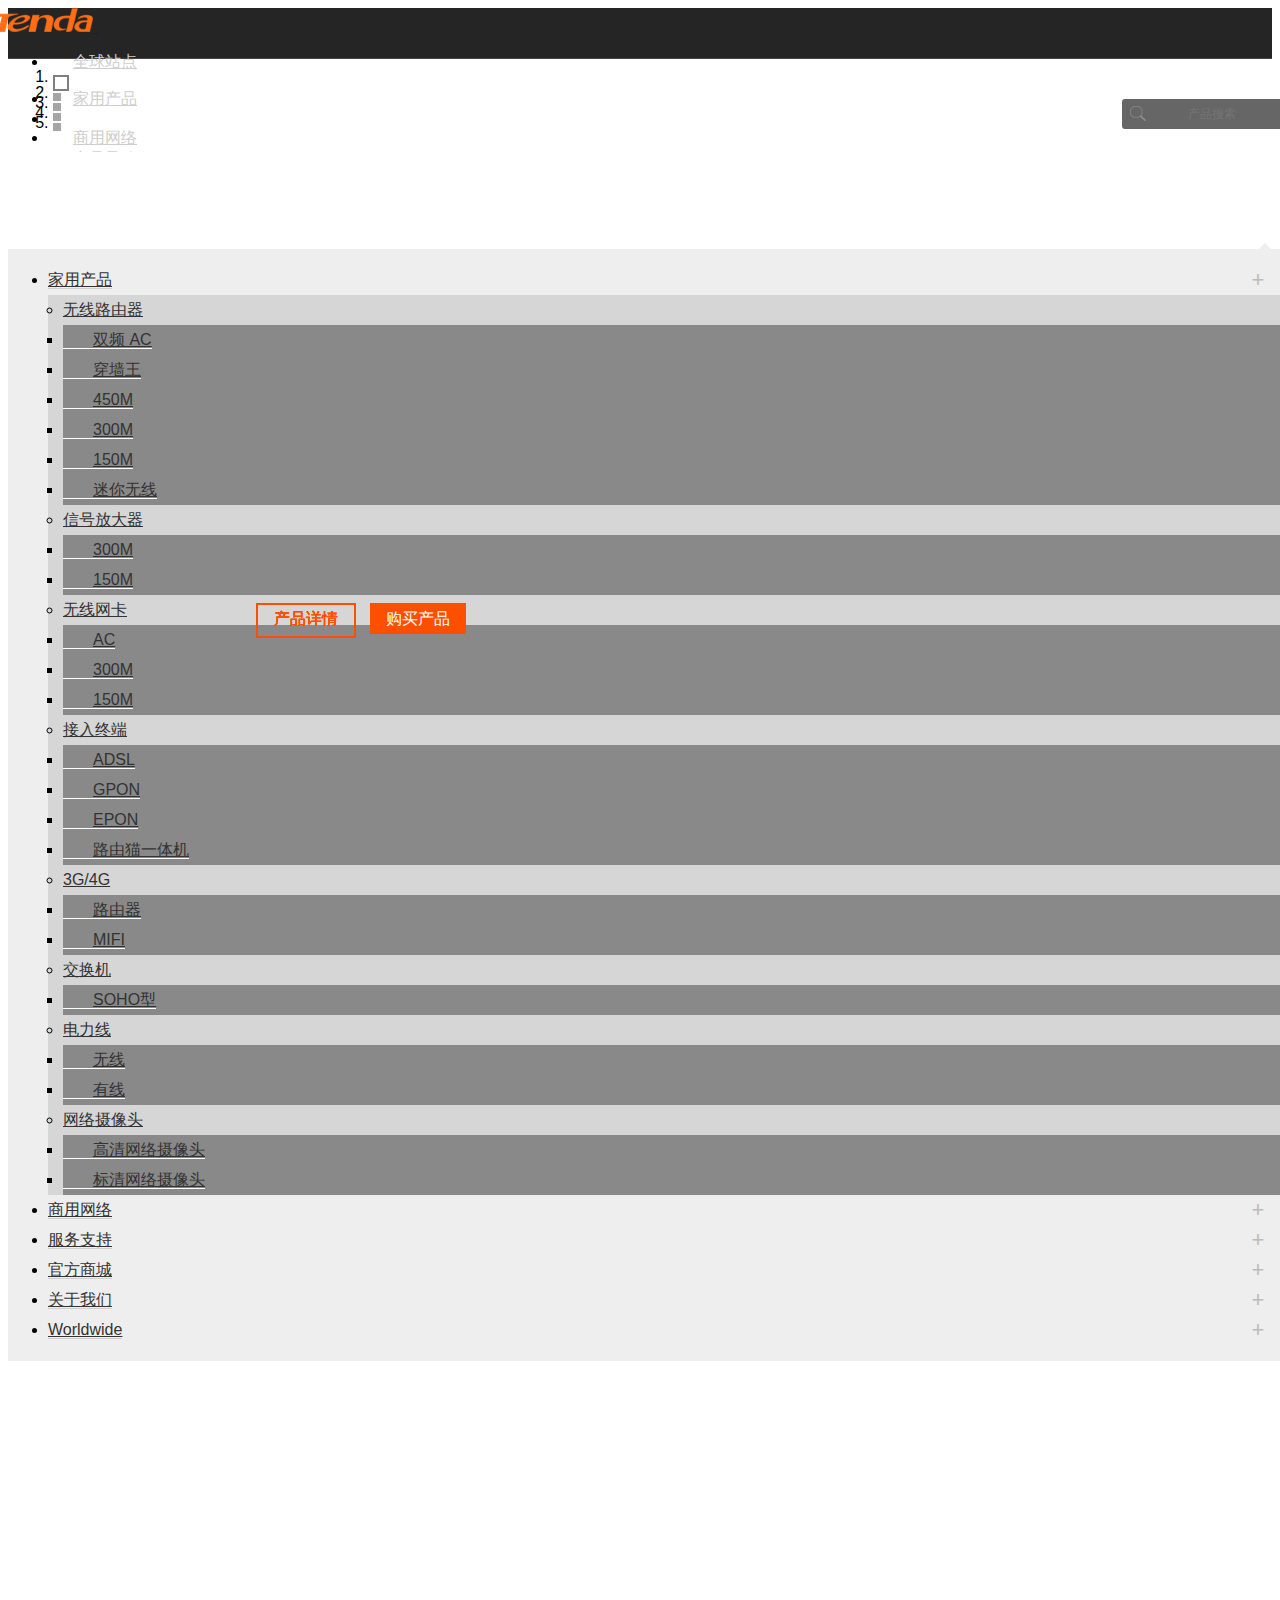
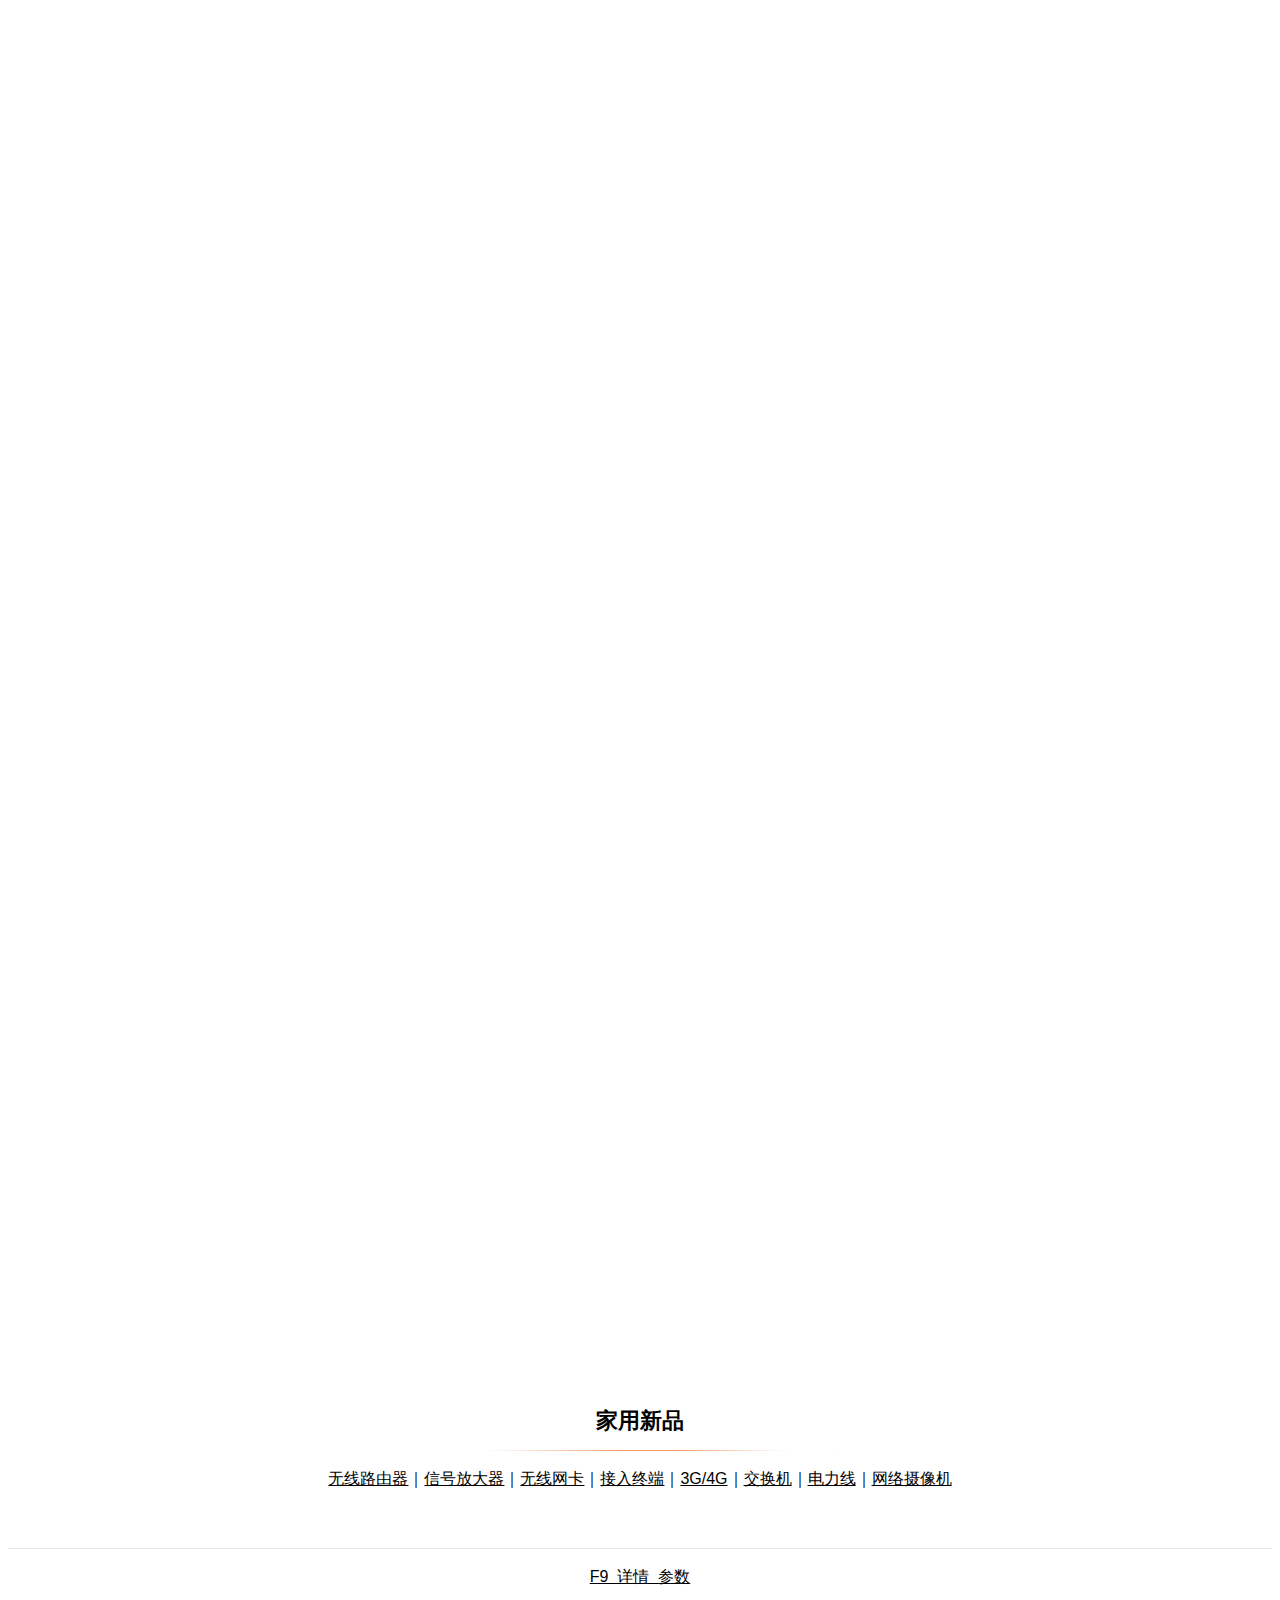
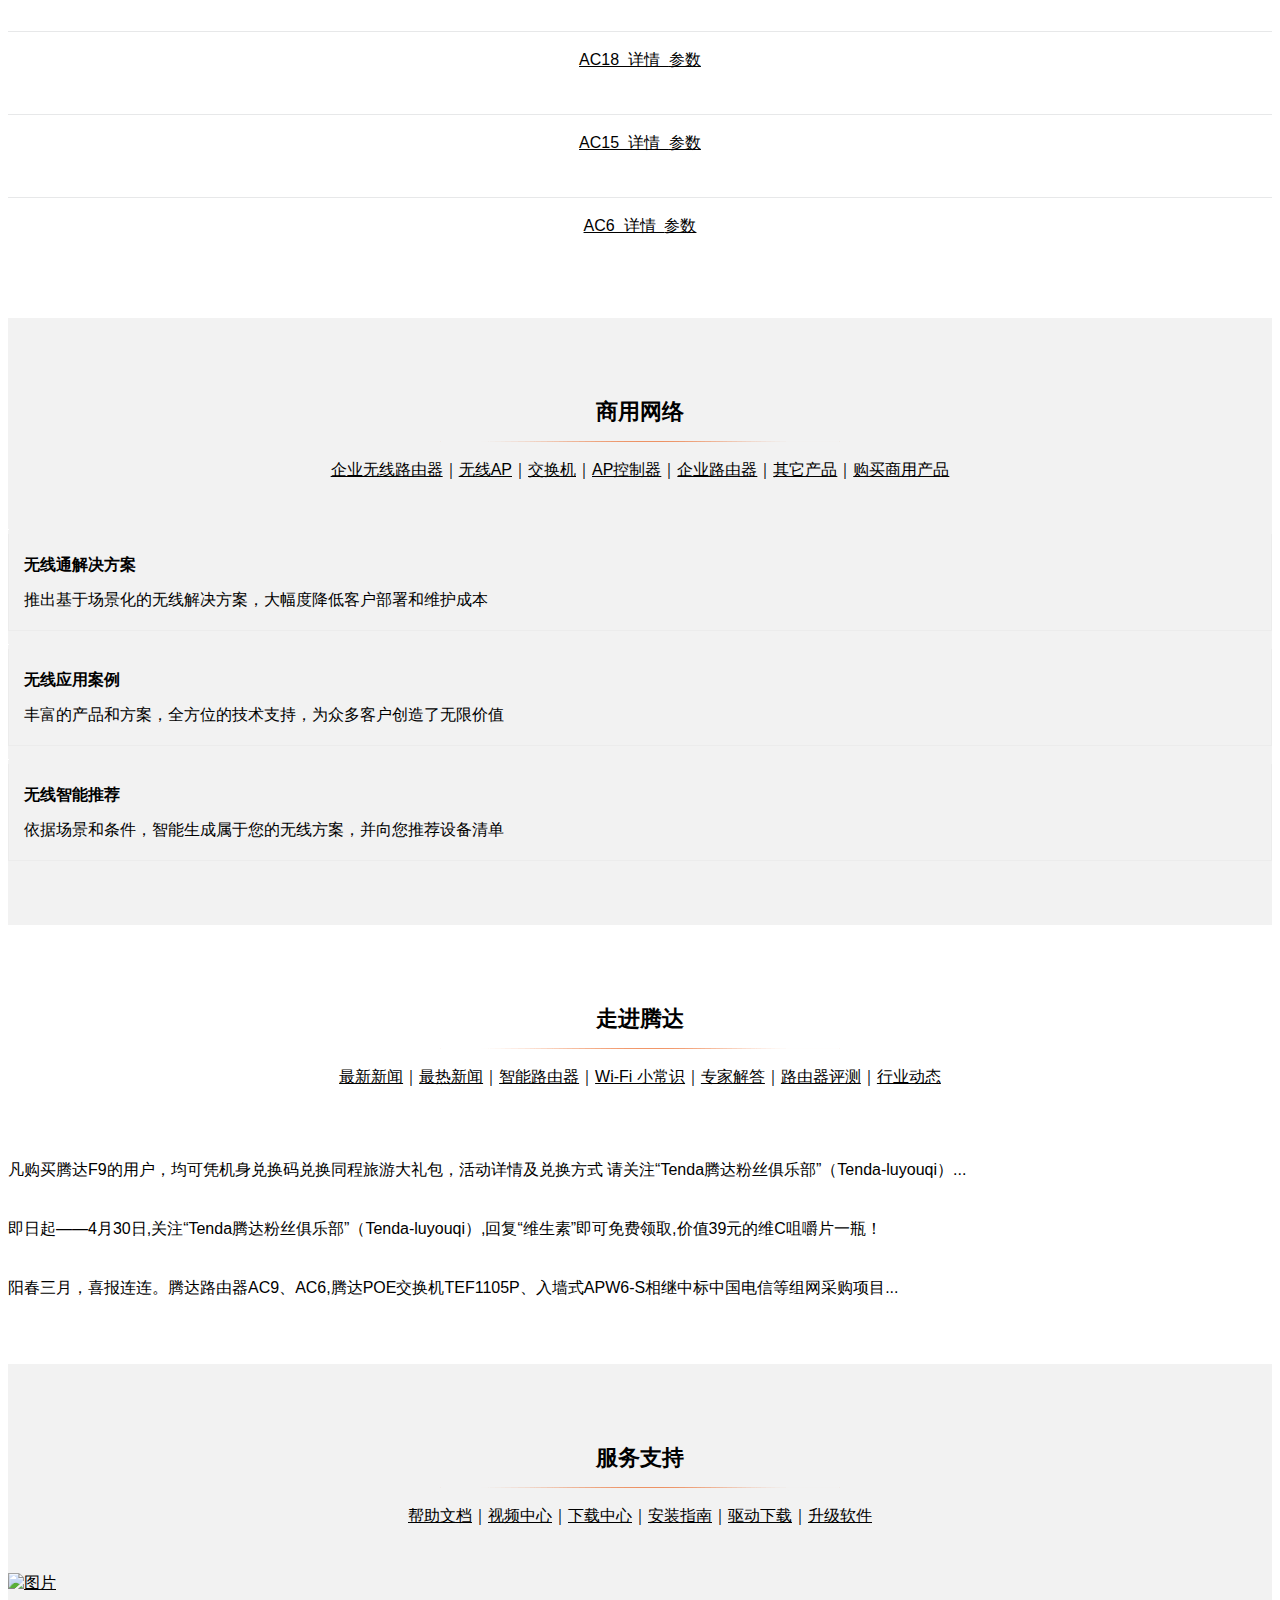
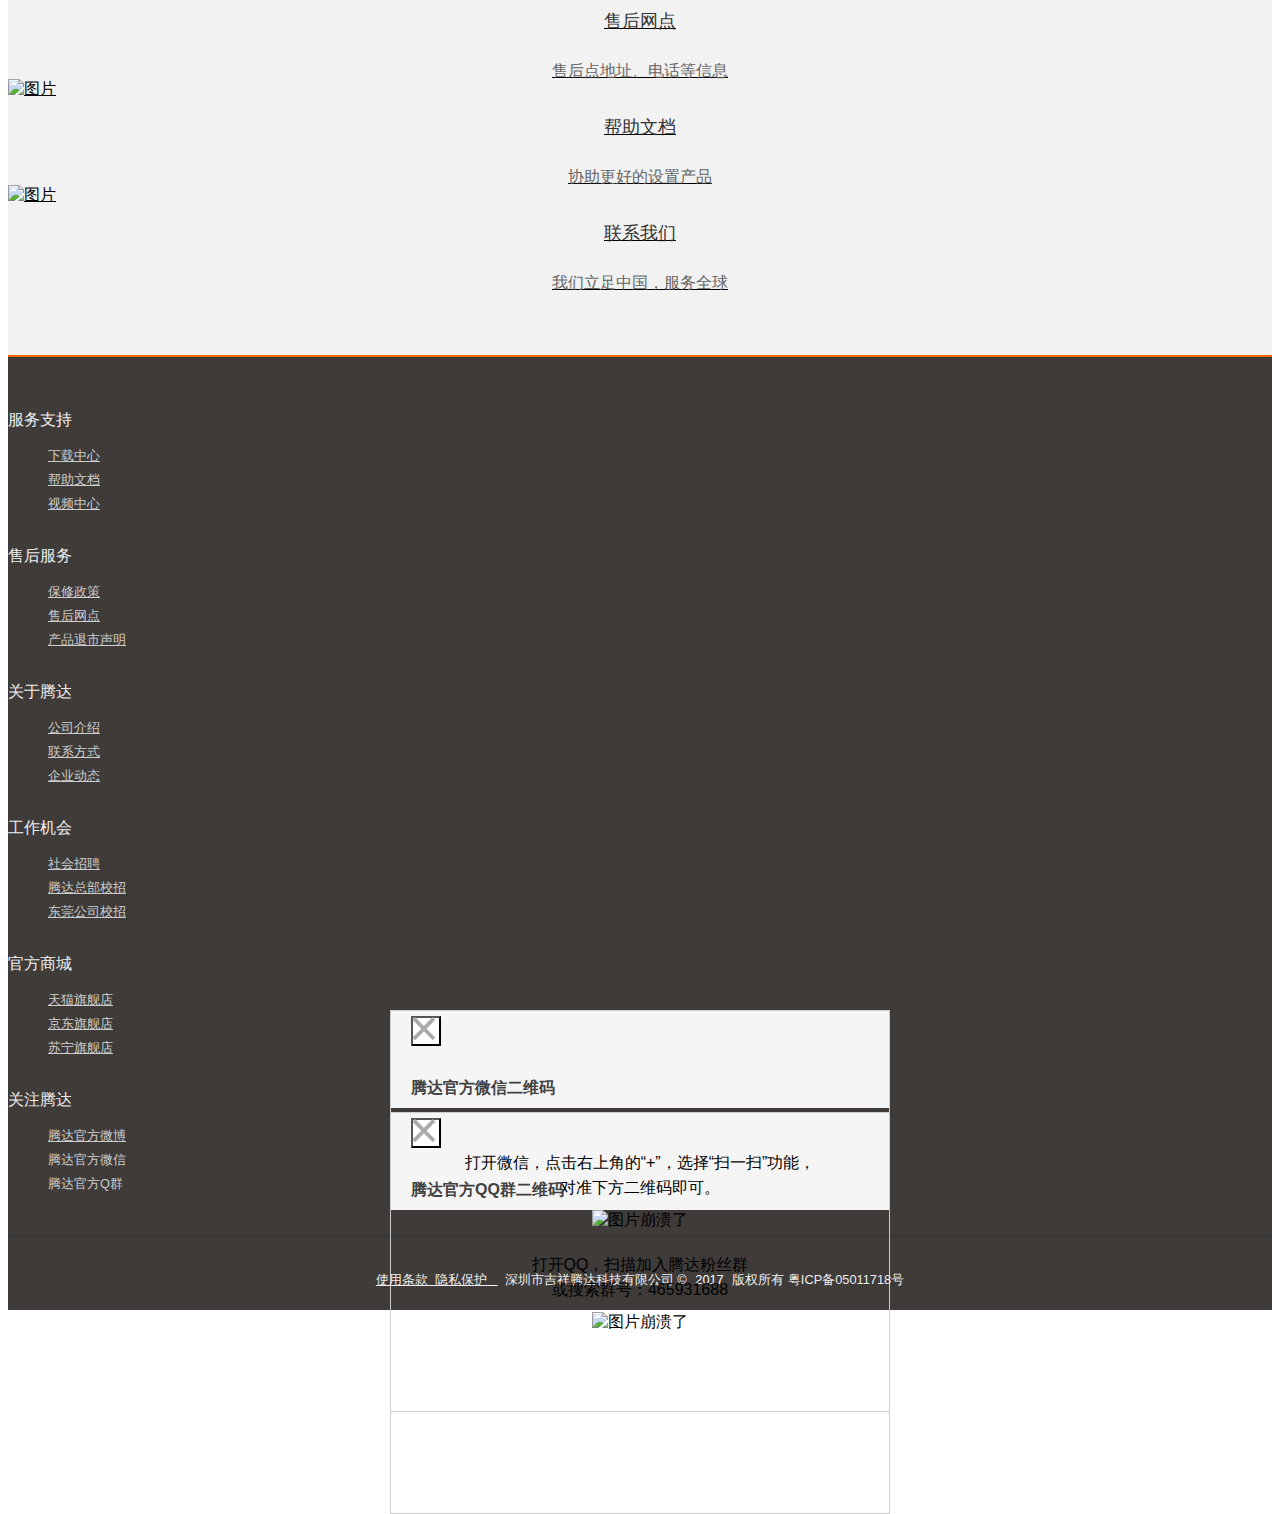
==== commit 6d857098: "5.4 last commit, i wish" ====
--- a/index-imitation of Tenda - ignored.html
+++ b/index-imitation of Tenda - ignored.html
@@ -513,8 +513,8 @@
     <dl class="col-md-2" id="modal">
       <dt>关注腾达</dt>
       <dd><a href="#">腾达官方微博</a></dd>
-      <dd><a data-toggle="modal" data-target="#modal-wx">腾达官方微信</a></dd>
-      <dd><a data-toggle="modal" data-target="#modal-qq">腾达官方Q群</a></dd>
+      <dd><a data-toggle="modal" data-target="#modal-wx" id="modal-wx-toggle">腾达官方微信</a></dd>
+      <dd><a data-toggle="modal" data-target="#modal-qq" id="modal-qq-toggle">腾达官方Q群</a></dd>
     </dl>
   </div> <!-- /.row hidden-xs hidden-sm list -->
   <p>
@@ -530,8 +530,8 @@
   <p class="top-p0">返回</p>
   <p class="top-p1">顶部</p>
 </div>
-<!--微信、QQ弹出窗口-->
-<div class="modal" tabindex="-1" id="modal-wx">
+<!--微信弹出窗口-->
+<div class="modal fade" tabindex="-1" id="modal-wx" data-backdrop="static" data-original="images/wx.jpg">
   <div class="modal-dialog">
     <div class="modal-content">
       <div class="modal-header">
@@ -539,24 +539,40 @@
         <h4 class="modal-title">腾达官方微信二维码</h4>
       </div>
       <div class="modal-body">
-        <p>打开微信，点击右上角的"+" , 选择"扫一扫"功能,</p>
-        <p>对准下方二维码即可</p>
-        <img alt="图片崩溃了" data-original="images/wx.jpg"/>
+        <p>打开微信，点击右上角的“+”，选择“扫一扫”功能，</p>
+        <p>对准下方二维码即可。</p>
+        <img alt="图片崩溃了" />
       </div>
     </div> <!-- /.modal-content -->
   </div> <!-- /.modal-dialog -->
 </div> <!-- /.modal -->
-<!--script src="https://cdn.bootcss.com/jquery/3.2.1/jquery.min.js"></script-->
+<!--QQ弹出窗口-->
+<div class="modal fade" tabindex="-1" id="modal-qq" data-backdrop="static" data-original="images/qq.jpg">
+  <div class="modal-dialog">
+    <div class="modal-content">
+      <div class="modal-header">
+        <button type="button" class="close" data-dismiss="modal"><span>&times;</span></button>
+        <h4 class="modal-title">腾达官方QQ群二维码</h4>
+      </div>
+      <div class="modal-body">
+        <p>打开QQ，扫描加入腾达粉丝群</p>
+        <p>或搜索群号：465931688</p>
+        <img alt="图片崩溃了" />
+      </div>
+    </div> <!-- /.modal-content -->
+  </div> <!-- /.modal-dialog -->
+</div> <!-- /.modal -->
+<!--script src="//cdn.bootcss.com/jquery/3.2.1/jquery.min.js"></script-->
 <!--script src="//cdn.bootcss.com/bootstrap/3.2.0/js/transition.min.js"></script-->
 <!--script src="//cdn.bootcss.com/bootstrap/3.2.0/js/collapse.min.js"></script-->
 <!--script src="//cdn.bootcss.com/bootstrap/3.2.0/js/trasition.min.js"></script-->
 <!--script src="//cdn.bootcss.com/bootstrap/3.2.0/js/carousel.min.js"></script-->
-<!--script src="https://cdn.bootcss.com/bootstrap/3.2.0/js/dropdown.js"></script-->
-<script src="scripts/jquery.1.12.js"></script>
+<!--script src="//cdn.bootcss.com/bootstrap/3.2.0/js/dropdown.js"></script-->
+<script src="scripts/jquery-1.12.js"></script>
 <!--script src="scripts/dropdown-modified.js"></script>
 <script src="scripts/collapse-modified.js"></script>
 <script src="scripts/transition.js"></script-->
-<script src="scripts/bootstrap.js"></script>
+<script src="scripts/bootstrap-3.3.7.js"></script>
 <script src="scripts/index-imitation of Tenda.js"></script>
 
 
--- a/styles/index-imitation of Tenda.css
+++ b/styles/index-imitation of Tenda.css
@@ -15,6 +15,11 @@
 body {
   font-family: 微软雅黑, "Microsoft Yahei", "Hiragino Sans GB", tahoma, arial, 宋体;
 }
+.modal-open {
+  padding-right: 0 !important;
+  padding-left: 0 !important;
+  overflow: auto;
+}
 .user-col-125 {
   width: 12.5%;
 }
@@ -473,6 +478,7 @@
   color: #fff;
 }
 /*6. 杂项*/
+/**返回顶部**/
 #top {
   position: fixed;
   right: 10px;
@@ -503,21 +509,27 @@
 .top-p1 {
   padding-bottom: 12px;
 }
+/**微信、QQ弹出框**/
+.modal-open .modal {
+  padding-left: 0 !important;
+  padding-right: 0 !important;
+}
 .modal-dialog {
-  position: absolute;
-  top: 0;
-  right: 0;
-  bottom: 0;
-  left: 0;
-  margin: auto;
+  top: 50%;
+  margin: -300px auto;
   width: 500px;
+}
+.modal-content {
   height: 400px;
   border: 1px solid #ccc;
   border-radius: 0;
+  -webkit-box-shadow: none;
+  box-shadow: none;
 }
 .modal-header {
   padding: 0 0 0 20px;
   background-color: #f5f5f5;
+  border: none;
 }
 .modal-header h4 {
   font-size: 16px;
@@ -542,6 +554,23 @@
   top: -15px;
   left: -4px;
 }
+.modal-header .close span:focus {
+  outline: none;
+}
+.modal-body {
+  padding: 20px 0;
+  text-align: center;
+}
+.modal-body p {
+  margin: 0;
+  padding: 0;
+  font-size: 16px;
+  line-height: 25px;
+}
+.modal-body img {
+  padding-top: 10px;
+  width: 250px;
+}
 /*------------ONLY EXSMALL-----------*/
 @media (max-width: 767px) {
   /*2. 导航栏样式*/
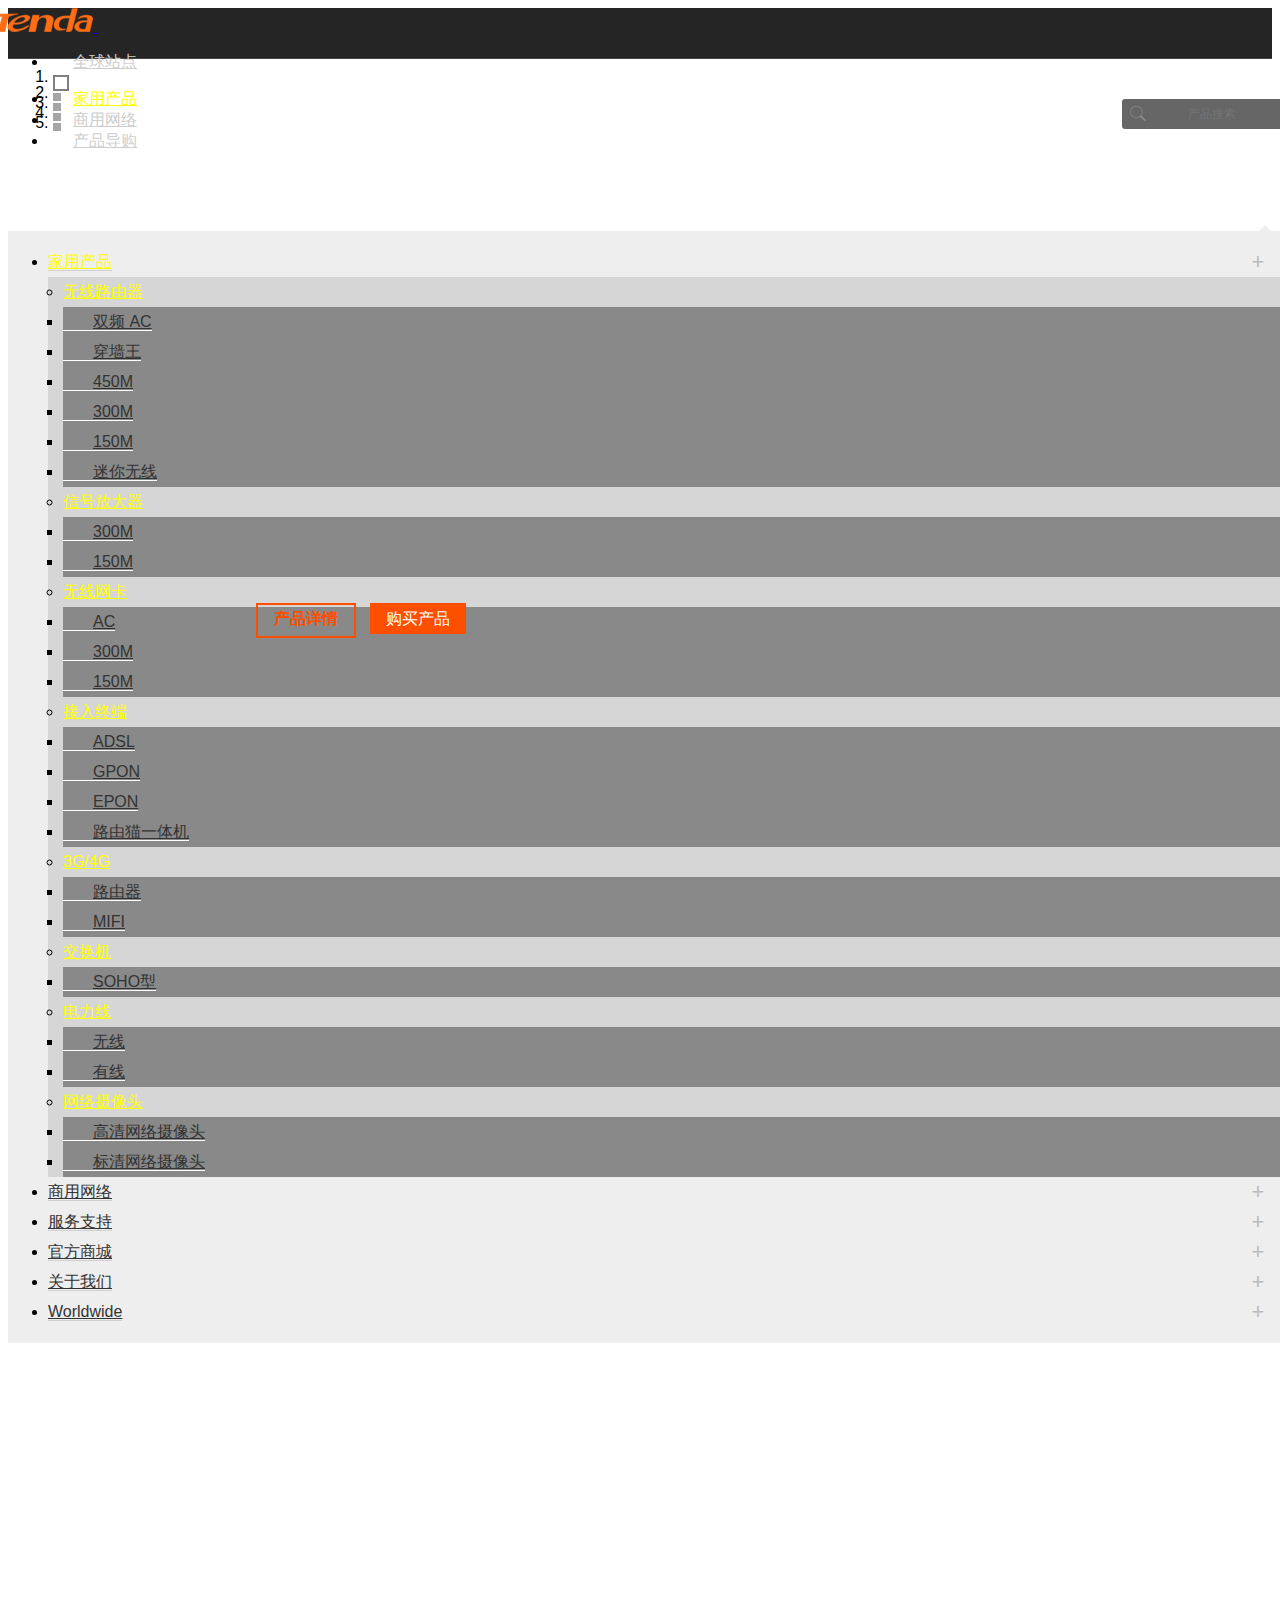
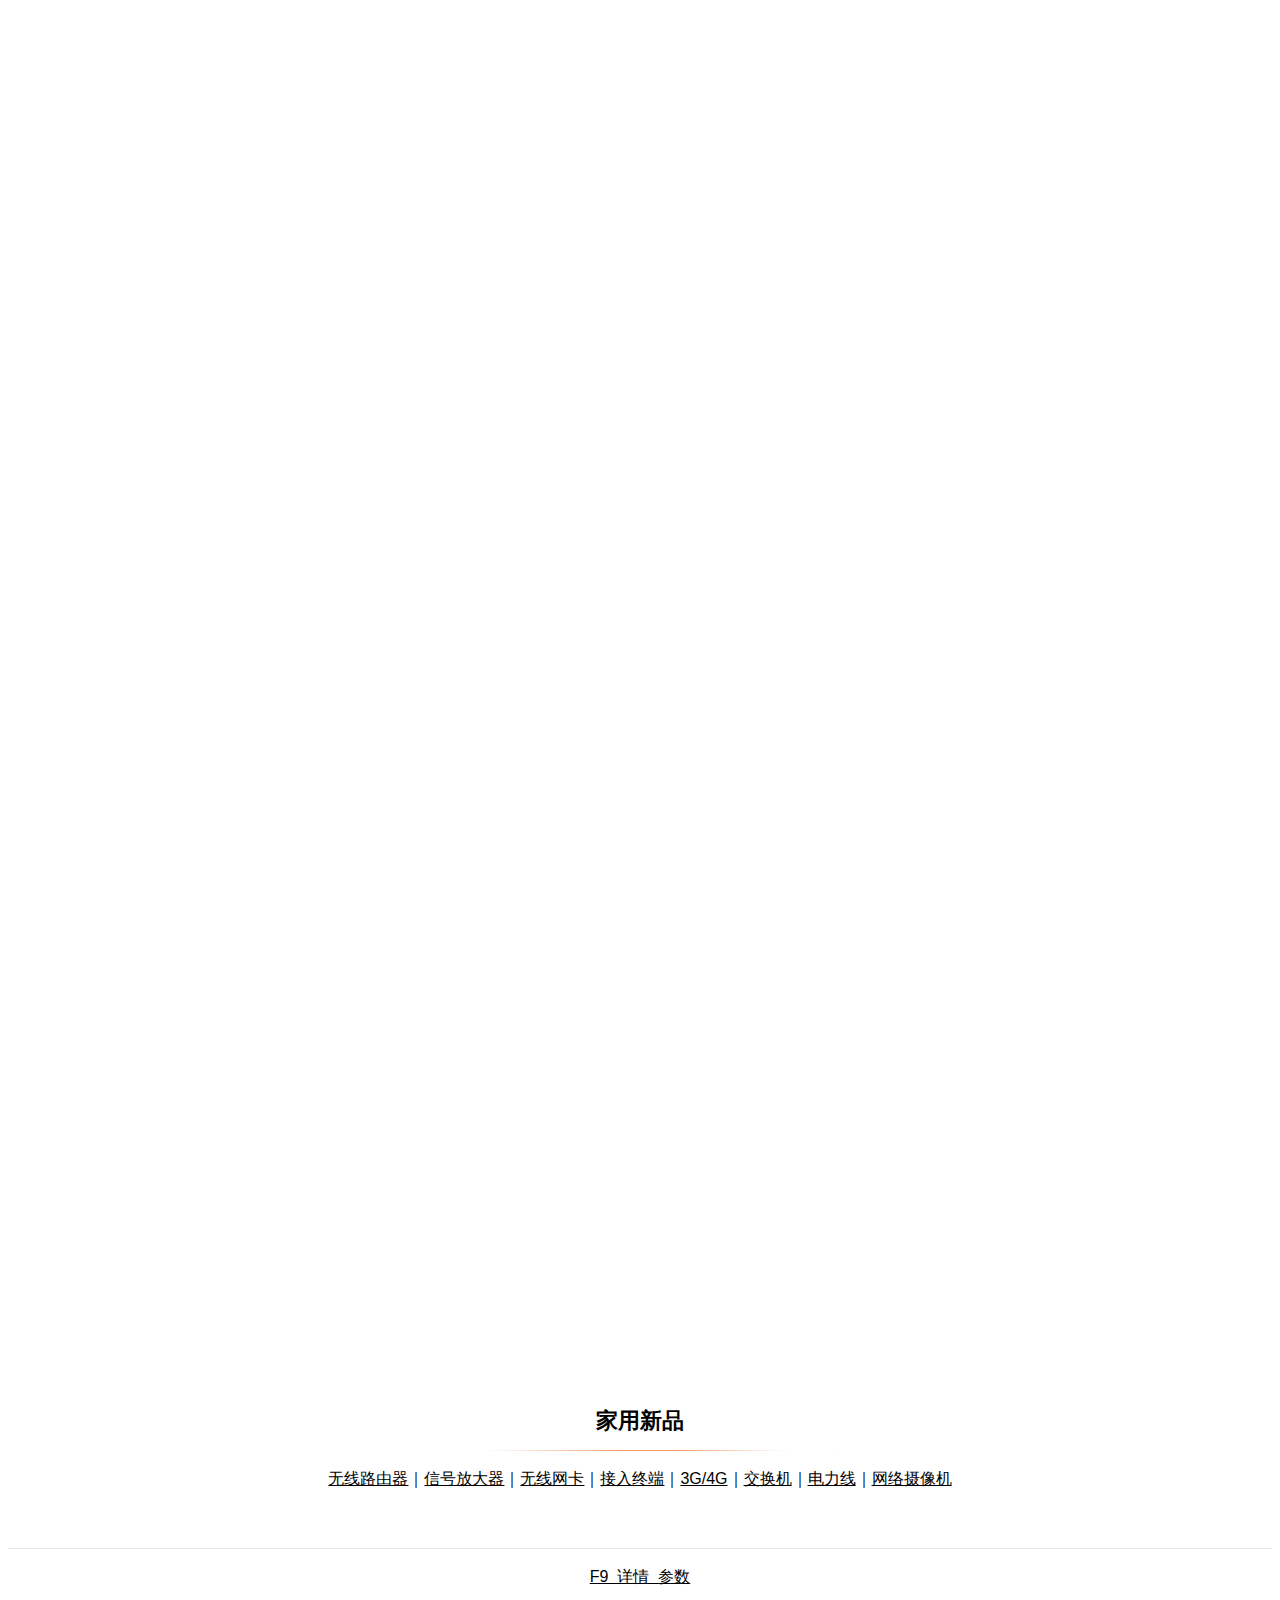
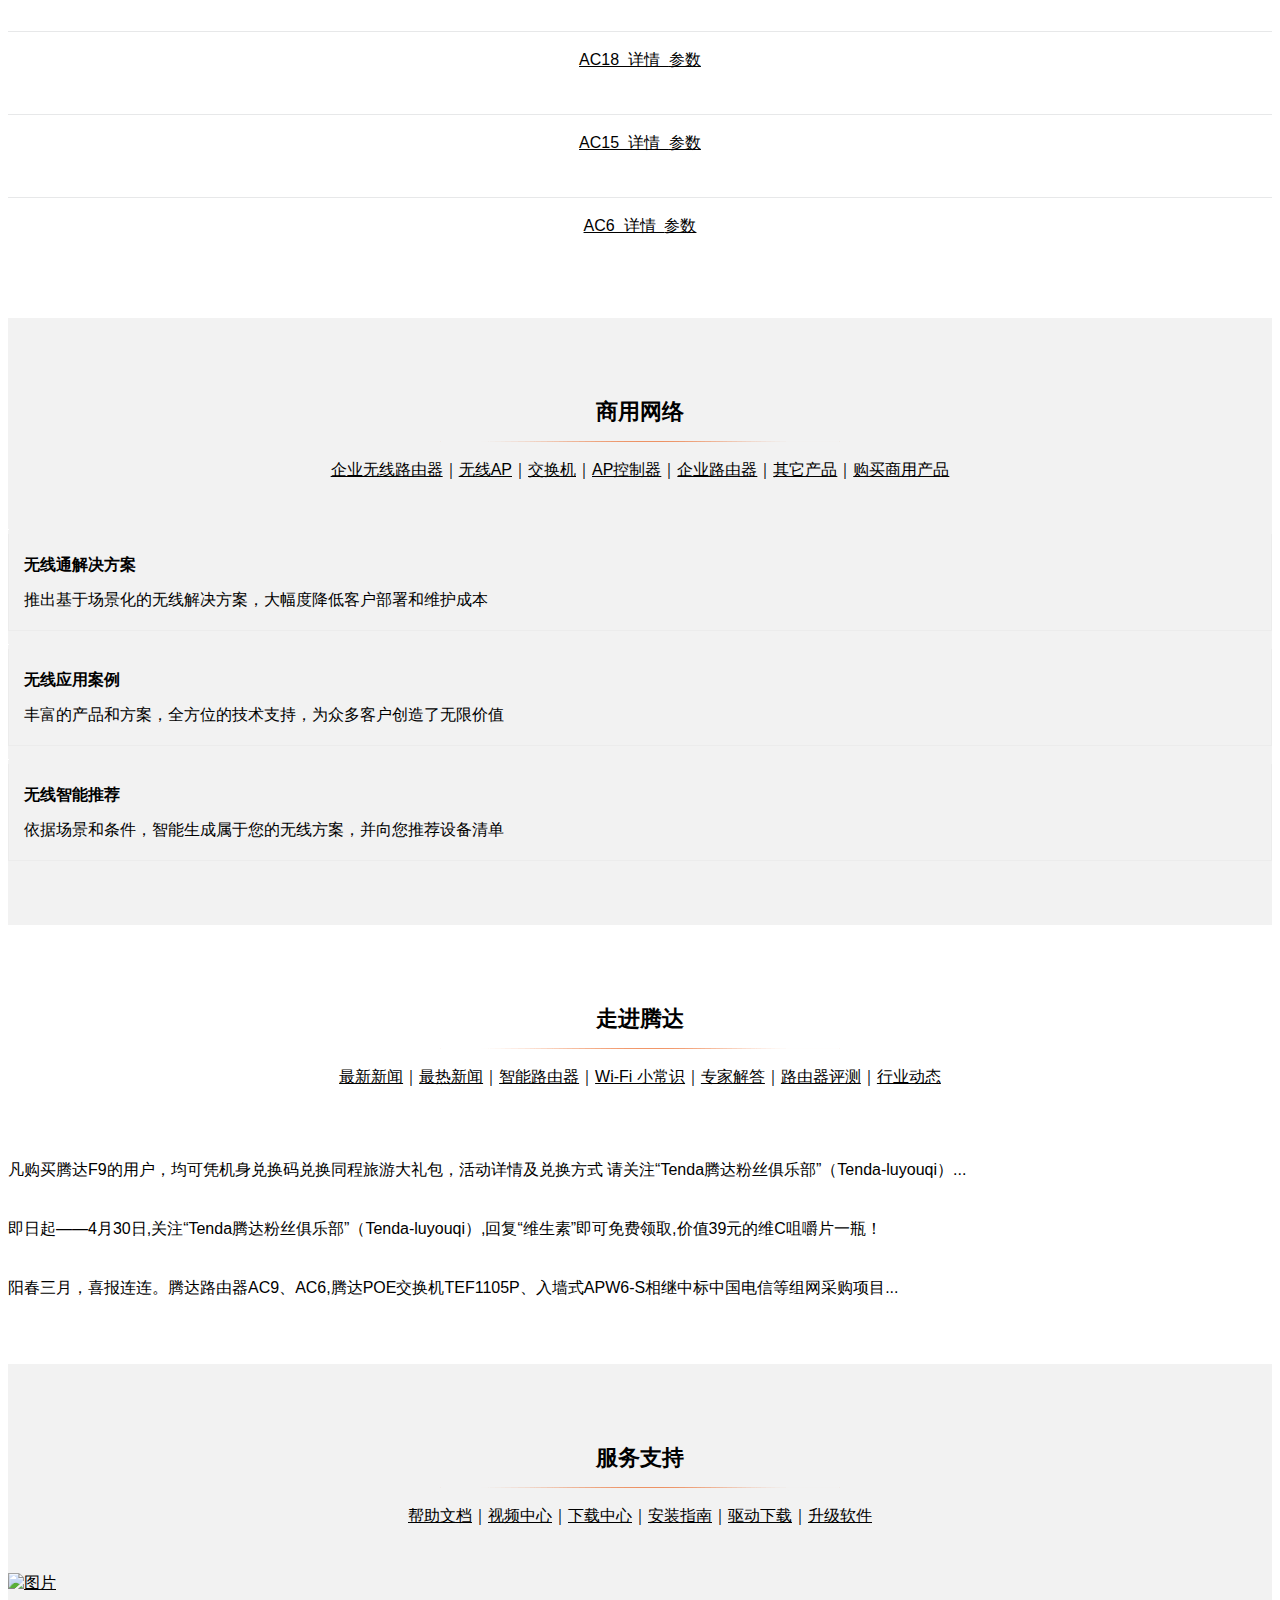
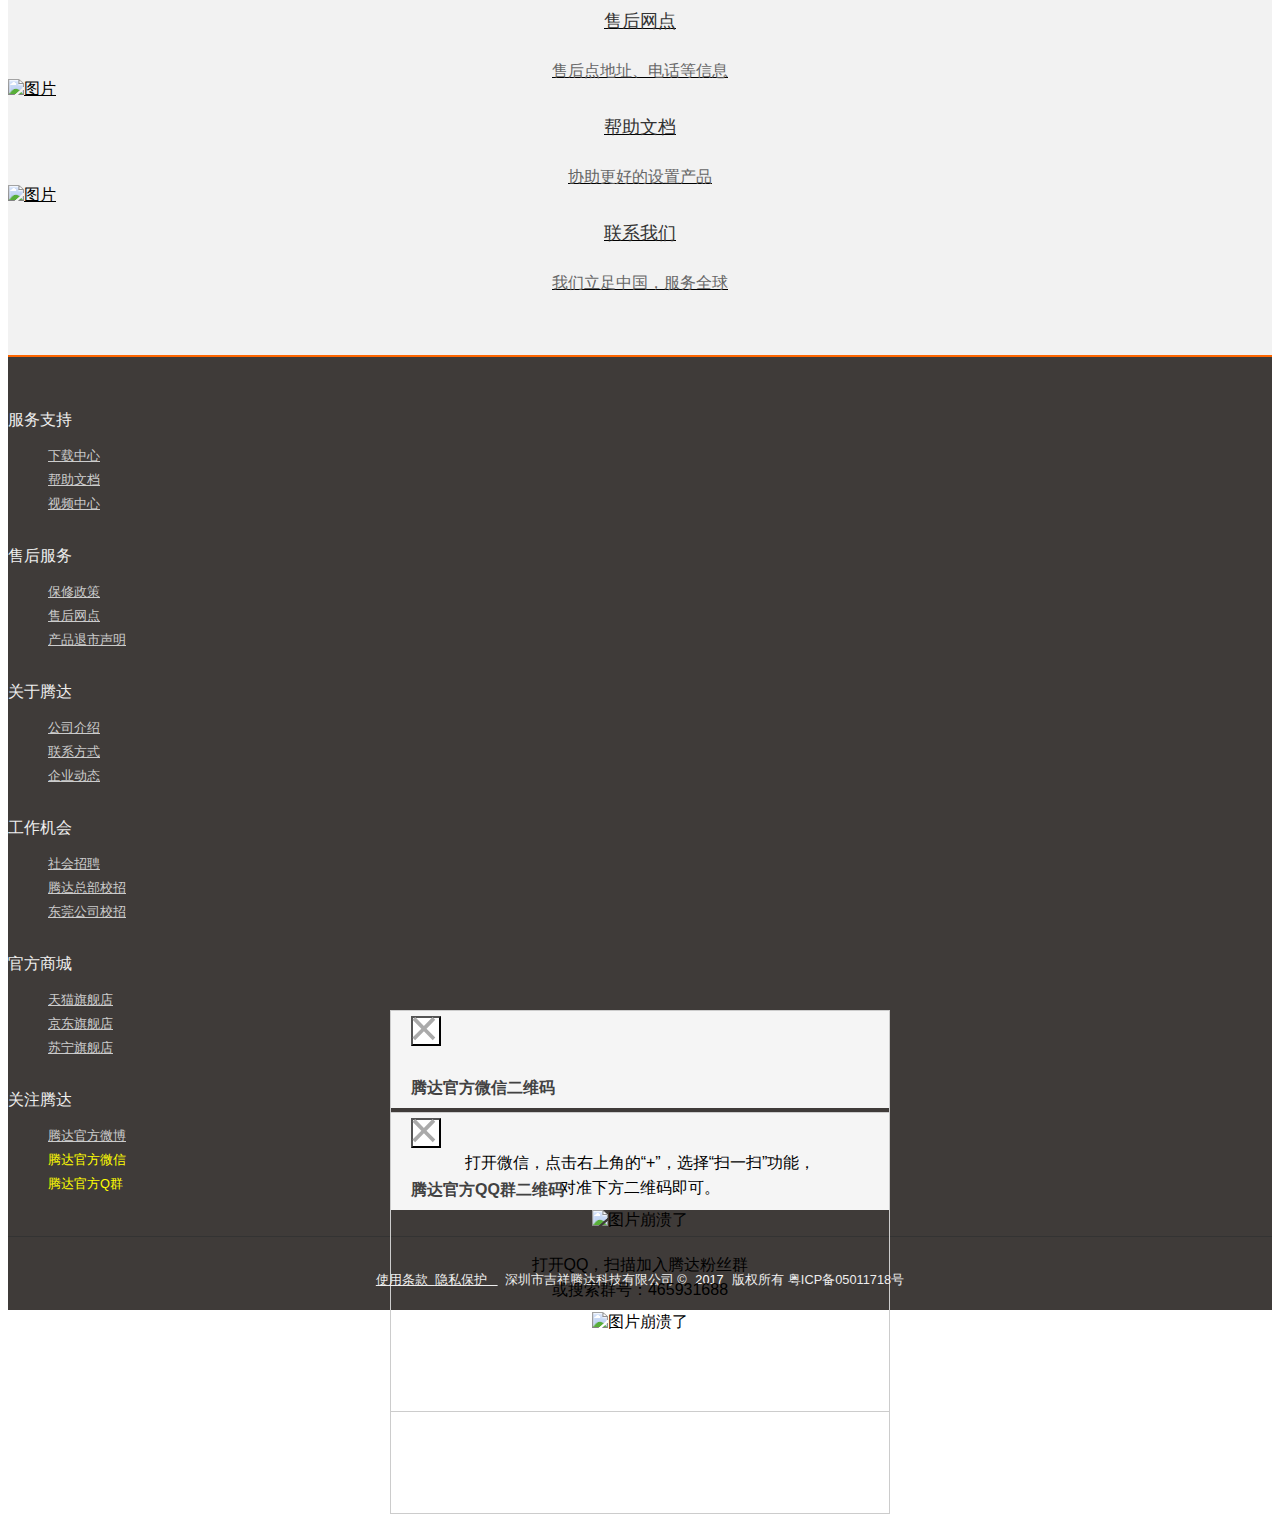
==== commit faf352c7: "IE8 compatible" ====
--- a/index-imitation of Tenda - ignored.html
+++ b/index-imitation of Tenda - ignored.html
@@ -1,20 +1,23 @@
 <!doctype html>
 <html>
 <head>
-<meta charset="utf-8">
-<meta http-equiv="X-UA-Compatible" content="IE=Edge, chrome=1">
-<meta name="viewport" content="width=device-width, initial-scale=1.0">
-<base target="_blank">
+<meta charset="utf-8" />
+<meta http-equiv="X-UA-Compatible" content="IE=Edge, chrome=1" />
+<meta name="viewport" content="width=device-width, initial-scale=1.0" />
+<base target="_blank" />
 
 <title>仿写腾达（Tenda）官网</title>
 
-<link href="./styles/bootstrap.css" rel="stylesheet" />
-<link href="./styles/index-imitation of Tenda.css" rel="stylesheet" />
+<link href="images/favicon.ico" rel="shortcut icon" type="image/x-icon" />
+<link href="/favicon.ico" >
+<link href="styles/bootstrap.css" rel="stylesheet" />
+<link href="styles/index-imitation of Tenda.css" rel="stylesheet" />
 
 <!--[if lt IE 9]>
   <script src="http://cdn.bootcss.com/html5shiv/r29/html5.min.js"></script>
   <script src="http://cdn.bootcss.com/respond.js/1.4.2/respond.js"></script>
 <![endif]-->
+
 </head>
 
 <body>
@@ -23,7 +26,7 @@
   <div class="container">
     <!--导航条logo-->
     <a class="navbar-brand" href="index.html">
-      <img src="images/logo.png" alt="logo" width="100" height="auto"/>
+      <img src="images/logo.png" alt="logo" width="100"/>
     </a>
     <!--导航条按钮*xs-->
     <button type="button" class="navbar-toggle collapsed" data-toggle="collapse" data-target=".navbar-xs">
@@ -45,13 +48,12 @@
     <div class="collapse navbar-collapse navbar-right">
       <ul class="nav navbar-nav">
         <li>
-          <a href="#" class="user-hovershow-toggle" data-target="#hovershow-1">家用产品</a>
-          <li></li>
+          <a href="#" class="user-hovershow-toggle user-click" data-target="#hovershow-1">家用产品</a>
         </li>
         <li><a href="project.html">商用网络</a></li>
         <li><a href="article.html">产品导购</a></li>
         <li><a href="resume.html">服务支持</a></li>
-        <li><a href="about.html" class="user-hovershow-toggle" data-target="#hovershow-2">官方商城</a></li>
+        <li><a href="about.html" class="user-hovershow-toggle user-click" data-target="#hovershow-2">官方商城</a></li>
         <li class="hidden-sm"><a href="about.html">走进腾达</a></li>
       </ul>
     </div>
@@ -60,11 +62,11 @@
   <div class="navbar-xs collapse hidden-sm hidden-md hidden-lg">
     <ul class="nav">
       <li class="dropdown">
-        <a href="#" class="user-dropdown-toggle">家用产品</a>
+        <a href="#" class="user-dropdown-toggle user-click">家用产品</a>
         <!--二级下拉菜单-->
         <ul class="nav ul-xs dropdown-menu">
           <li class="dropdown">
-            <a href="#" class="dropdown-toggle" data-toggle="dropdown">无线路由器</a>
+            <a href="#" class="dropdown-toggle user-click" data-toggle="dropdown">无线路由器</a>
             <!--三级下拉菜单-->
             <ul class="nav ul-xs ul-xs--1 dropdown-menu">
               <li><a href="#">双频 AC</a></li>
@@ -76,7 +78,7 @@
             </ul>
           </li>
           <li class="dropdown">
-            <a href="#" class="dropdown-toggle" data-toggle="dropdown">信号放大器</a>
+            <a href="#" class="dropdown-toggle user-click" data-toggle="dropdown">信号放大器</a>
             <!--三级下拉菜单-->
             <ul class="nav ul-xs ul-xs--1 dropdown-menu">
               <li><a href="#">300M</a></li>
@@ -84,7 +86,7 @@
             </ul>
           </li>
           <li class="dropdown">
-            <a href="#" class="dropdown-toggle" data-toggle="dropdown">无线网卡</a>
+            <a href="#" class="dropdown-toggle user-click" data-toggle="dropdown">无线网卡</a>
             <!--三级下拉菜单-->
             <ul class="nav ul-xs ul-xs--1 dropdown-menu">
               <li><a href="#">AC</a></li>
@@ -93,7 +95,7 @@
             </ul>
           </li>
           <li class="dropdown">
-            <a href="#" class="dropdown-toggle" data-toggle="dropdown">接入终端</a>
+            <a href="#" class="dropdown-toggle user-click" data-toggle="dropdown">接入终端</a>
             <!--三级下拉菜单-->
             <ul class="nav ul-xs ul-xs--1 dropdown-menu">
               <li><a href="#">ADSL</a></li>
@@ -103,7 +105,7 @@
             </ul>
           </li>
           <li class="dropdown">
-            <a href="#" class="dropdown-toggle" data-toggle="dropdown">3G/4G</a>
+            <a href="#" class="dropdown-toggle user-click" data-toggle="dropdown">3G/4G</a>
             <!--三级下拉菜单-->
             <ul class="nav ul-xs ul-xs--1 dropdown-menu">
               <li><a href="#">路由器</a></li>
@@ -111,14 +113,14 @@
             </ul>
           </li>
           <li class="dropdown">
-            <a href="#" class="dropdown-toggle" data-toggle="dropdown">交换机</a>
+            <a href="#" class="dropdown-toggle user-click" data-toggle="dropdown">交换机</a>
             <!--三级下拉菜单-->
             <ul class="nav ul-xs ul-xs--1 dropdown-menu">
               <li><a href="#">SOHO型</a></li>
             </ul>
           </li>
           <li class="dropdown">
-            <a href="#" class="dropdown-toggle" data-toggle="dropdown">电力线</a>
+            <a href="#" class="dropdown-toggle user-click" data-toggle="dropdown">电力线</a>
             <!--三级下拉菜单-->
             <ul class="nav ul-xs ul-xs--1 dropdown-menu">
               <li><a href="#">无线</a></li>
@@ -126,7 +128,7 @@
             </ul>
           </li>
           <li class="dropdown">
-            <a href="#" class="dropdown-toggle" data-toggle="dropdown">网络摄像头</a>
+            <a href="#" class="dropdown-toggle user-click" data-toggle="dropdown">网络摄像头</a>
             <!--三级下拉菜单-->
             <ul class="nav ul-xs ul-xs--1 dropdown-menu">
               <li><a href="#">高清网络摄像头</a></li>
@@ -433,7 +435,7 @@
       </a>
     </div> <!-- /.col-xs-12 col-sm-6　col-md-4 -->
   </div> <!-- /.row row--1 -->
-</div> <!-- /.container-fluid maincontent maincontent--1 -->
+</div> <!-- /.container-fluid maincontent maincontent--2 -->
 <!--以下是服务支持-->
 <div class="container-fluid maincontent maincontent--3">
 <div class="container">
@@ -475,7 +477,7 @@
     </div> <!-- /.col-xs-12 col-sm-4 -->
   </div> <!-- /.row row--1 -->
 </div> <!-- /.container -->
-</div> <!-- /.container-fluid maincontent maincontent--1 -->
+</div> <!-- /.container-fluid maincontent maincontent--3 -->
 <!--以下是页脚-->
 <div class="container-fluid footer">
 <div class="container">
@@ -513,8 +515,8 @@
     <dl class="col-md-2" id="modal">
       <dt>关注腾达</dt>
       <dd><a href="#">腾达官方微博</a></dd>
-      <dd><a data-toggle="modal" data-target="#modal-wx" id="modal-wx-toggle">腾达官方微信</a></dd>
-      <dd><a data-toggle="modal" data-target="#modal-qq" id="modal-qq-toggle">腾达官方Q群</a></dd>
+      <dd><a data-toggle="modal" data-target="#modal-wx" id="modal-wx-toggle" class="user-click">腾达官方微信</a></dd>
+      <dd><a data-toggle="modal" data-target="#modal-qq" id="modal-qq-toggle" class="user-click">腾达官方Q群</a></dd>
     </dl>
   </div> <!-- /.row hidden-xs hidden-sm list -->
   <p>
@@ -575,6 +577,5 @@
 <script src="scripts/bootstrap-3.3.7.js"></script>
 <script src="scripts/index-imitation of Tenda.js"></script>
 
-
 </body>
 </html>--- a/styles/index-imitation of Tenda.css
+++ b/styles/index-imitation of Tenda.css
@@ -23,6 +23,9 @@
 .user-col-125 {
   width: 12.5%;
 }
+.user-click {  /*可以被点击的文字*/
+  color: #ff0 !important;
+}
 /*2. 导航栏样式*/
 .navbar {  /*整体*/
   margin-bottom: 0;
@@ -205,7 +208,9 @@
   display: none;
   padding-top: 5px;
   padding-bottom: 16px;
+  background-color: #565656;
   background-color: rgba(38,38,38,0.8);
+  /*filter: progid:DXImageTransform.Microsoft.gradient(startColorstr=#cb383838,endColorstr=#cb383838);    ie8*/
 }
 .nav-hovershow .thumbnail {
   margin: 0;
@@ -236,6 +241,7 @@
   padding-top: 19.2px;
   padding-bottom: 16px;
   background-color: #fff;
+  filter: none;
 }
 #hovershow-2 .row-m0 {
   margin: 0;
@@ -293,7 +299,11 @@
   bottom: auto;
   width: auto;
   background-image: none;
+  filter: alpha(opacity=75);
   opacity: 0.75;
+}
+.carousel .carousel-control:hover {
+  filter: alpha(opacity=56);
 }
 .carousel-control.left {
   left: 23px;
@@ -324,8 +334,11 @@
   left: 0;
   bottom: 0;
   right: 0;
-  filter: alpha(opacity=0);
+  /*filter: alpha(opacity=0);*/
   opacity: 0;
+  text-indent: -999px\9;
+  background: url(../images/1x1.png) repeat\9;
+  background-image: none\9\0;
 }
 
 /*4. 正文*/
@@ -450,6 +463,9 @@
   padding-top: 0;
   font-size: 16px;
   color: #666;
+}
+.maincontent--3 .thumbnail img {
+  width: auto\9;
 }
 /*5. 页脚*/
 .footer {
@@ -510,6 +526,9 @@
   padding-bottom: 12px;
 }
 /**微信、QQ弹出框**/
+.modal {
+  height: 100%;
+}
 .modal-open .modal {
   padding-left: 0 !important;
   padding-right: 0 !important;
@@ -517,6 +536,7 @@
 .modal-dialog {
   top: 50%;
   margin: -300px auto;
+  margin: -300px auto\9 !important;
   width: 500px;
 }
 .modal-content {
@@ -651,8 +671,9 @@
     position: static;
     line-height: 26px;
     color: #fd4f00;
+    text-indent: 0;
     border: 2px solid #fd4f00;
-    filter: alpha(opacity=100);
+    filter: none;
     opacity: 1;
   }
   .carousel-inner .link-a2 {
@@ -671,9 +692,9 @@
     width: auto;
     height: auto;
     border: none;
-    filter: alpha(opacity=0);
     opacity: 0;
   }
+}
   /*4. 正文样式*/
   .maincontent h4 {
     font-size: 22px;
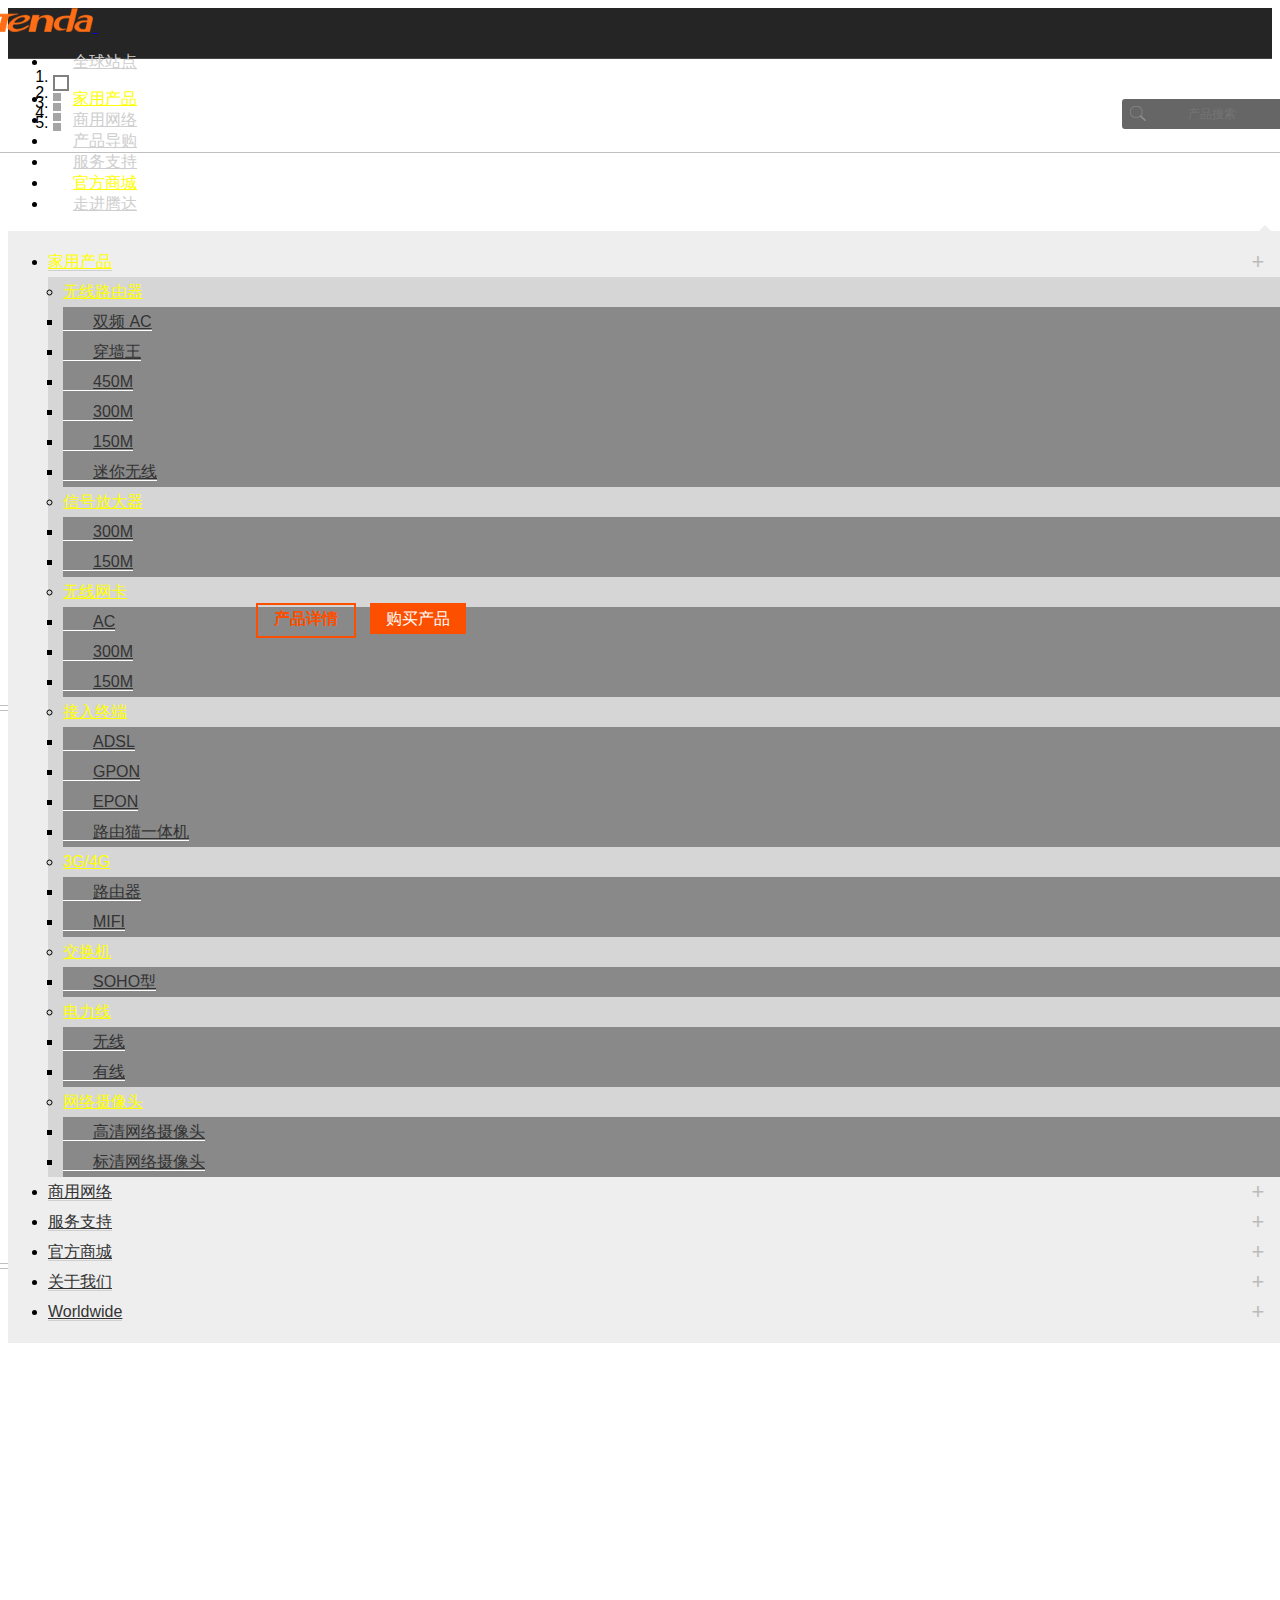
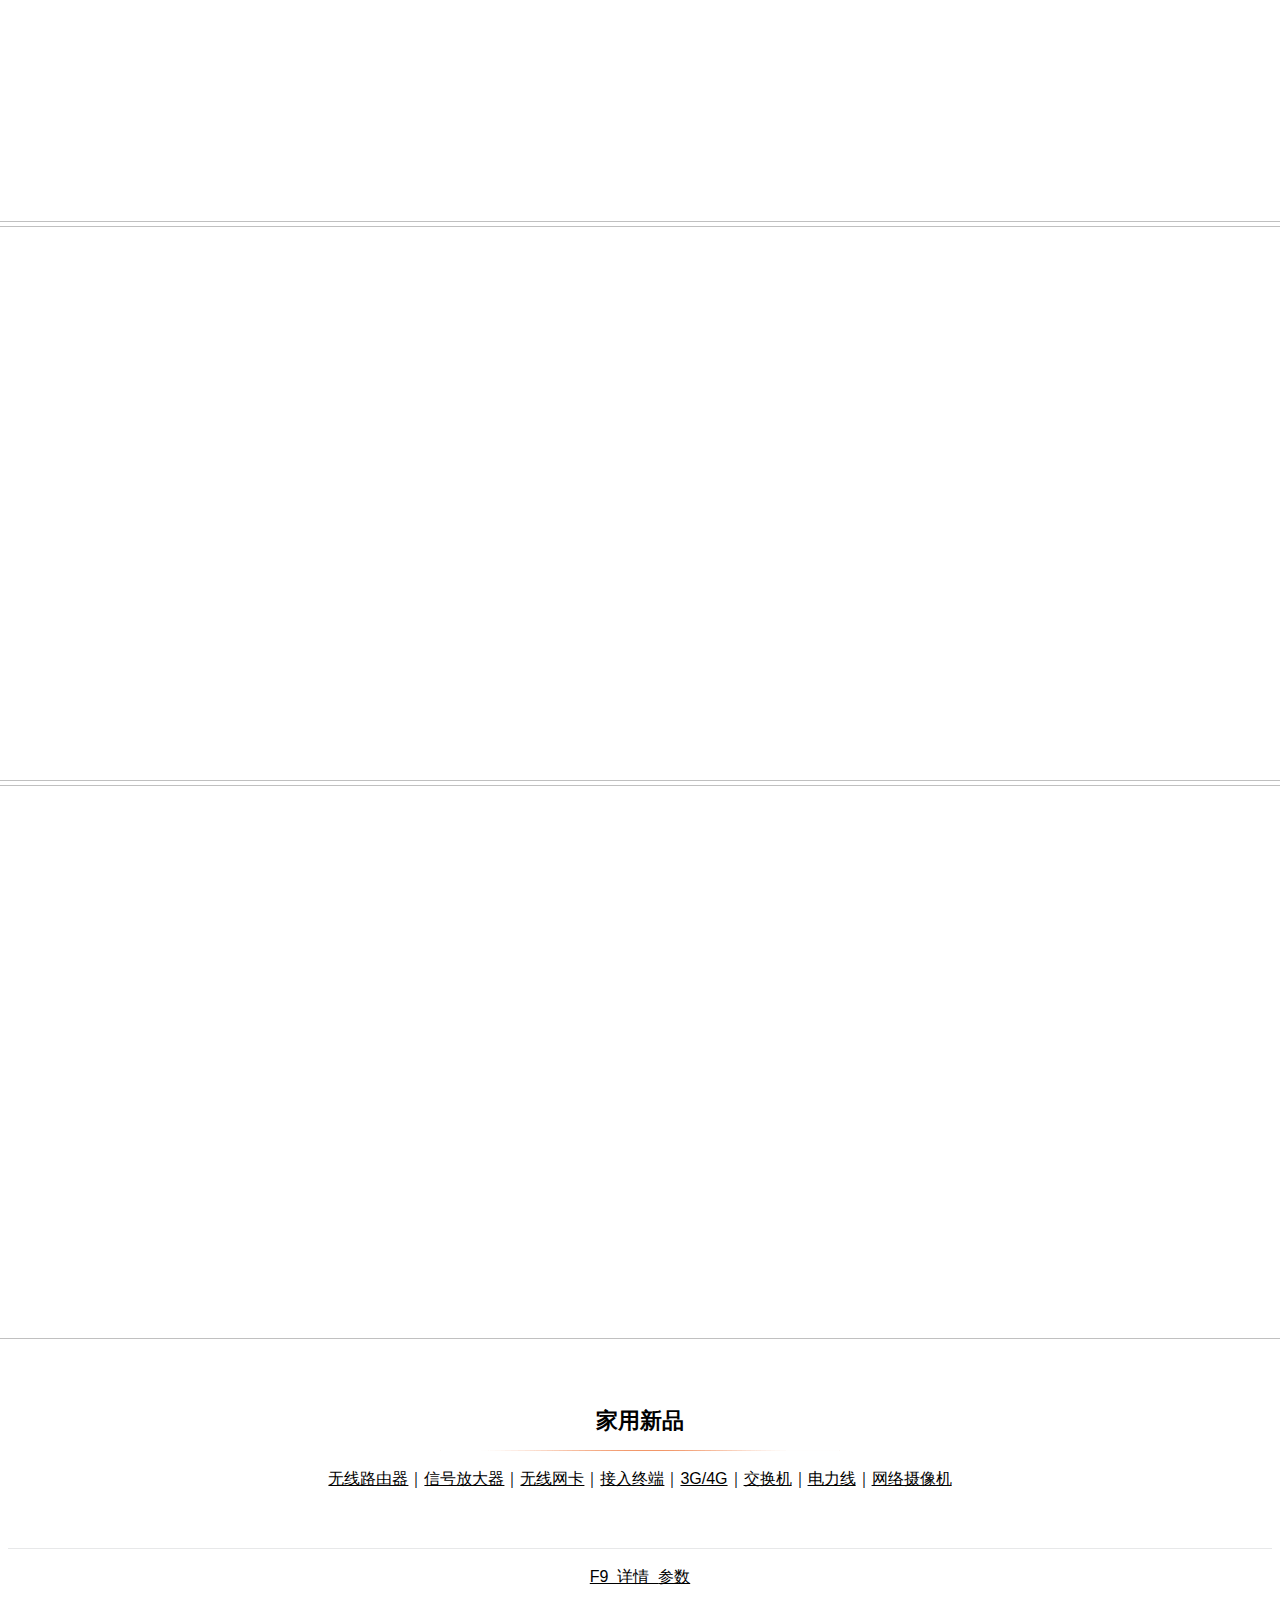
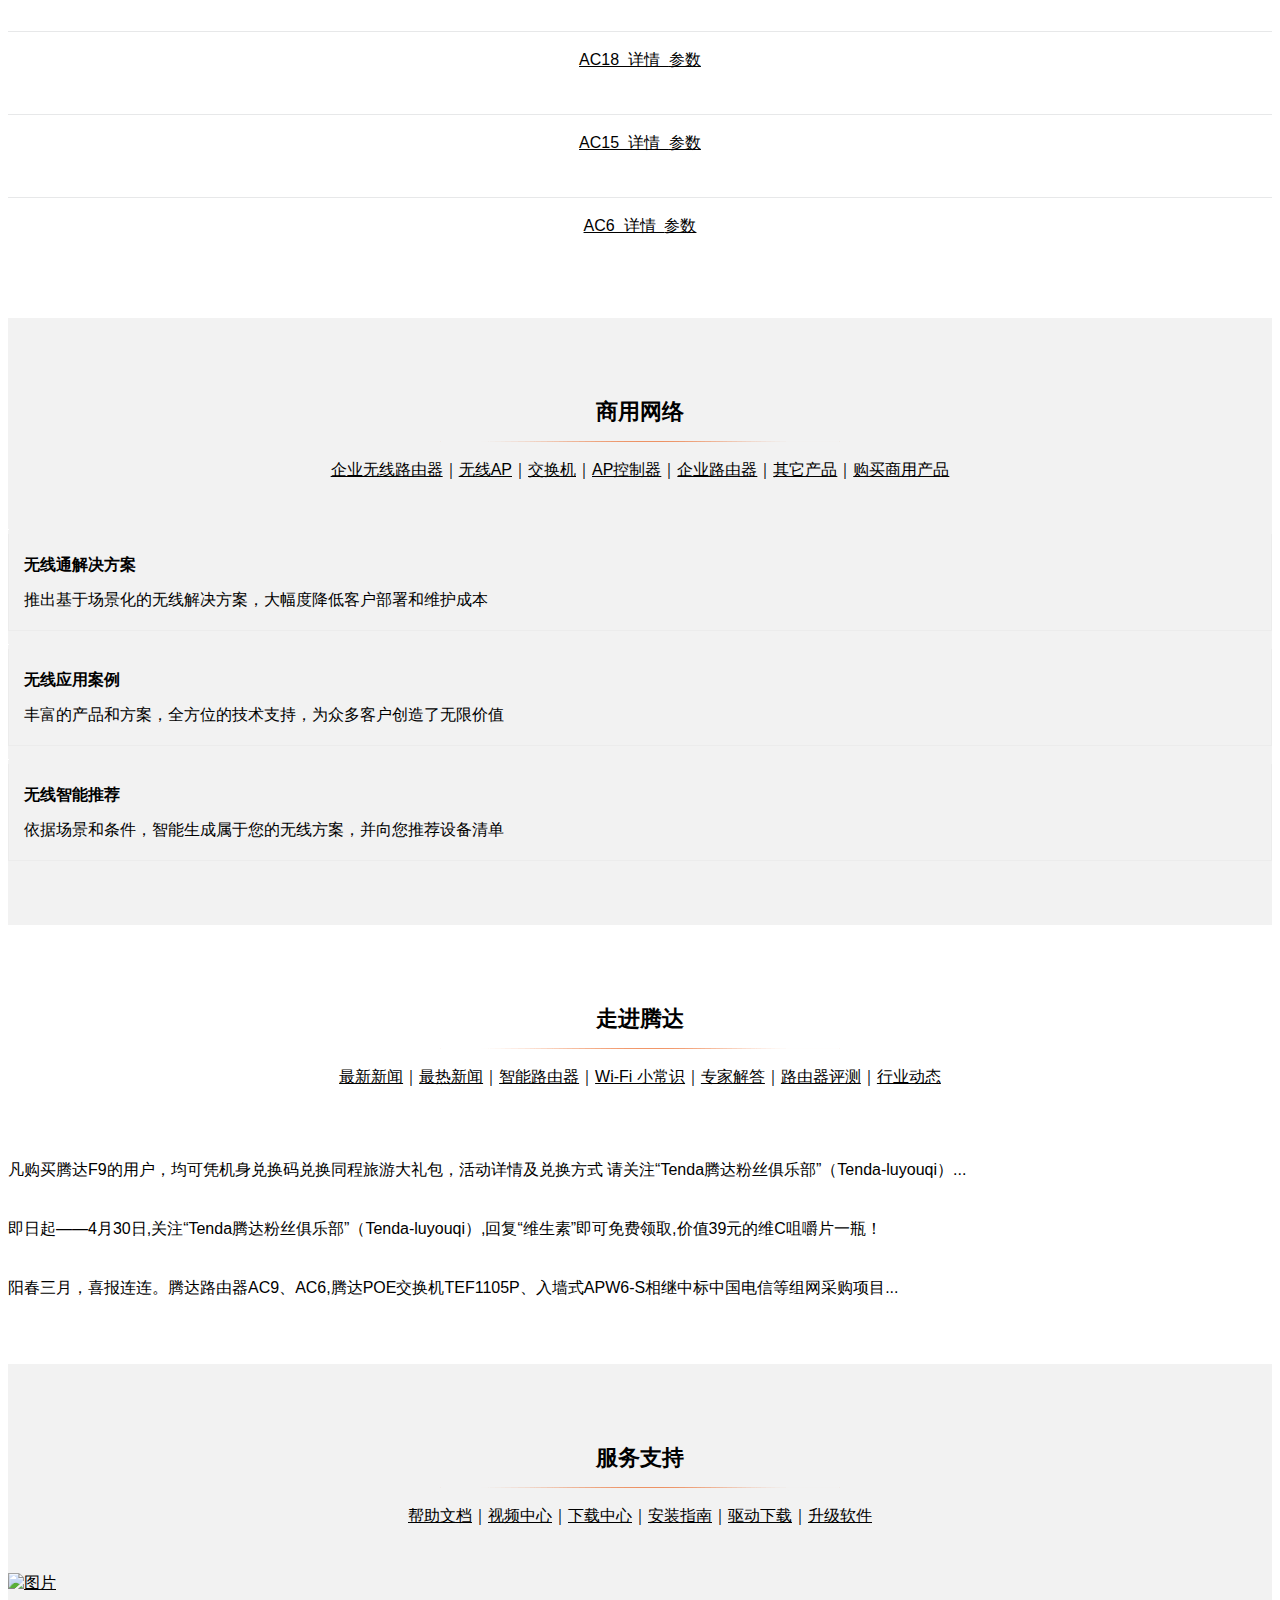
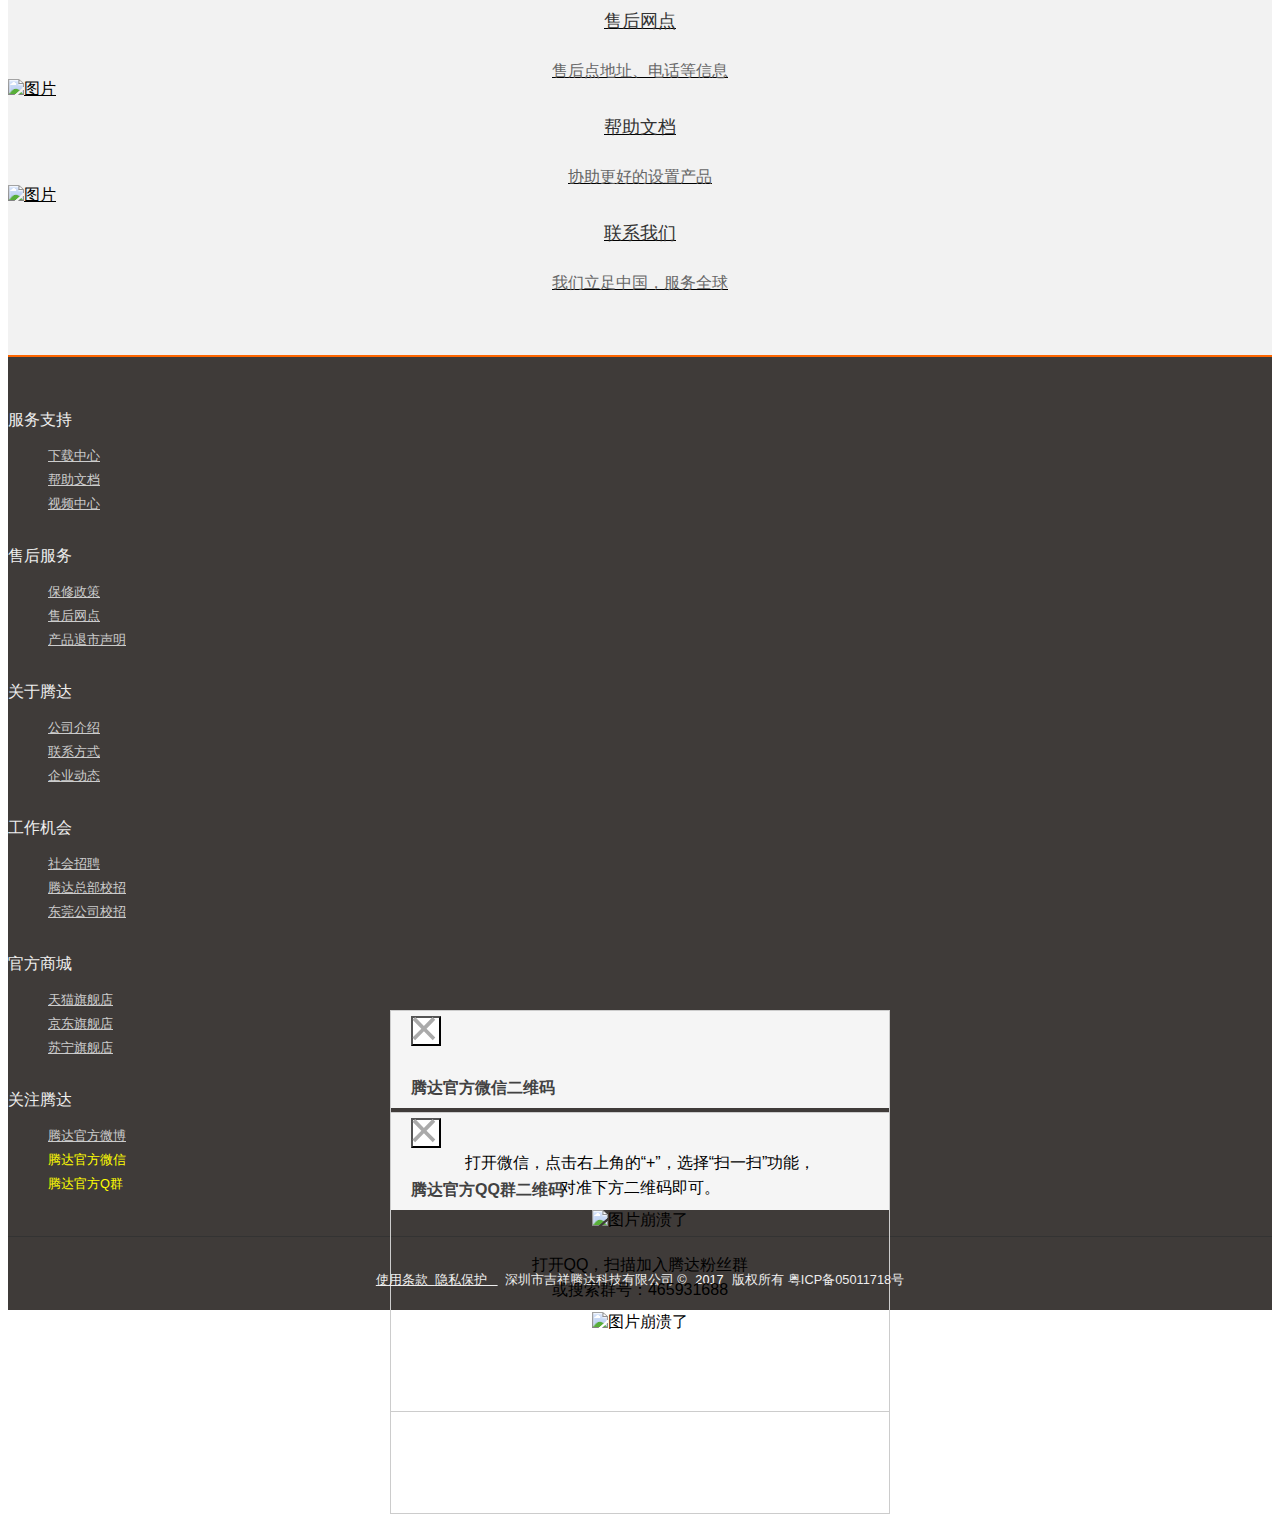
==== commit 4c6f3ec0: "release commit" ====
--- a/index-imitation of Tenda - ignored.html
+++ b/index-imitation of Tenda - ignored.html
@@ -9,13 +9,12 @@
 <title>仿写腾达（Tenda）官网</title>
 
 <link href="images/favicon.ico" rel="shortcut icon" type="image/x-icon" />
-<link href="/favicon.ico" >
 <link href="styles/bootstrap.css" rel="stylesheet" />
 <link href="styles/index-imitation of Tenda.css" rel="stylesheet" />
 
 <!--[if lt IE 9]>
-  <script src="http://cdn.bootcss.com/html5shiv/r29/html5.min.js"></script>
-  <script src="http://cdn.bootcss.com/respond.js/1.4.2/respond.js"></script>
+  <script src="//cdn.bootcss.com/html5shiv/r29/html5.min.js"></script>
+  <script src="//cdn.bootcss.com/respond.js/1.4.2/respond.min.js"></script>
 <![endif]-->
 
 </head>
@@ -243,34 +242,34 @@
   <!--图片-->
   <div class="carousel-inner lazy-onload" data-original="images/carousel-?.jpg">
     <div class="item active">
-      <img src="images/1x1.bmp" class="order-0"/>
+      <img class="order-0"/>
       <div class="link">
         <a class="link-a1" href="#"></a>
       </div>
     </div>
     <div class="item">
-      <img src="images/1x1.bmp" class="order-1"/>
+      <img class="order-1"/>
       <div class="link">
         <a class="link-a1" href="#">产品详情</a><!--
      --><a class="link-a2 hidden-xs" href="#">购买产品</a>
       </div>
     </div>
     <div class="item">
-      <img src="images/1x1.bmp" class="order-2"/>
+      <img class="order-2"/>
       <div class="link">
         <a class="link-a1" href="#">产品详情</a><!--
      --><a class="link-a2 hidden-xs" href="#">购买产品</a>
       </div>
     </div>
     <div class="item">
-      <img src="images/1x1.bmp" class="order-3"/>
+      <img class="order-3"/>
       <div class="link">
         <a class="link-a1" href="#">产品详情</a><!--
      --><a class="link-a2 hidden-xs" href="#">购买产品</a>
       </div>
     </div>
     <div class="item">
-      <img src="images/1x1.bmp" class="order-4"/>
+      <img class="order-4"/>
       <div class="link">
         <a class="link-a1" href="#">产品详情</a><!--
      --><a class="link-a2 hidden-xs" href="#">购买产品</a>
--- a/styles/index-imitation of Tenda.css
+++ b/styles/index-imitation of Tenda.css
@@ -334,11 +334,11 @@
   left: 0;
   bottom: 0;
   right: 0;
-  /*filter: alpha(opacity=0);*/
-  opacity: 0;
-  text-indent: -999px\9;
-  background: url(../images/1x1.png) repeat\9;
-  background-image: none\9\0;
+  /*filter: alpha(opacity=0);
+  opacity: 0;*/
+  text-indent: -999px;
+  background: url(../images/1x1.png) repeat 0 0\0;
+  /*background-image: none\9\0;*/
 }
 
 /*4. 正文*/
@@ -673,8 +673,8 @@
     color: #fd4f00;
     text-indent: 0;
     border: 2px solid #fd4f00;
-    filter: none;
-    opacity: 1;
+    /*filter: none;
+    opacity: 1;*/
   }
   .carousel-inner .link-a2 {
     color: #fff;
@@ -692,9 +692,7 @@
     width: auto;
     height: auto;
     border: none;
-    opacity: 0;
-  }
-}
+  }
   /*4. 正文样式*/
   .maincontent h4 {
     font-size: 22px;
@@ -721,12 +719,6 @@
   }
   .maincontent--1 .row--1 {
     padding-top: 18.5px;
-  }
-  .maincontent--1 .thumbnail {
-  }
-  .maincontent--1 .thumbnail h5 {
-  }
-  .maincontent--1 .thumbnail p {
   }
   /**走进腾达**/
   .maincontent--2 {
